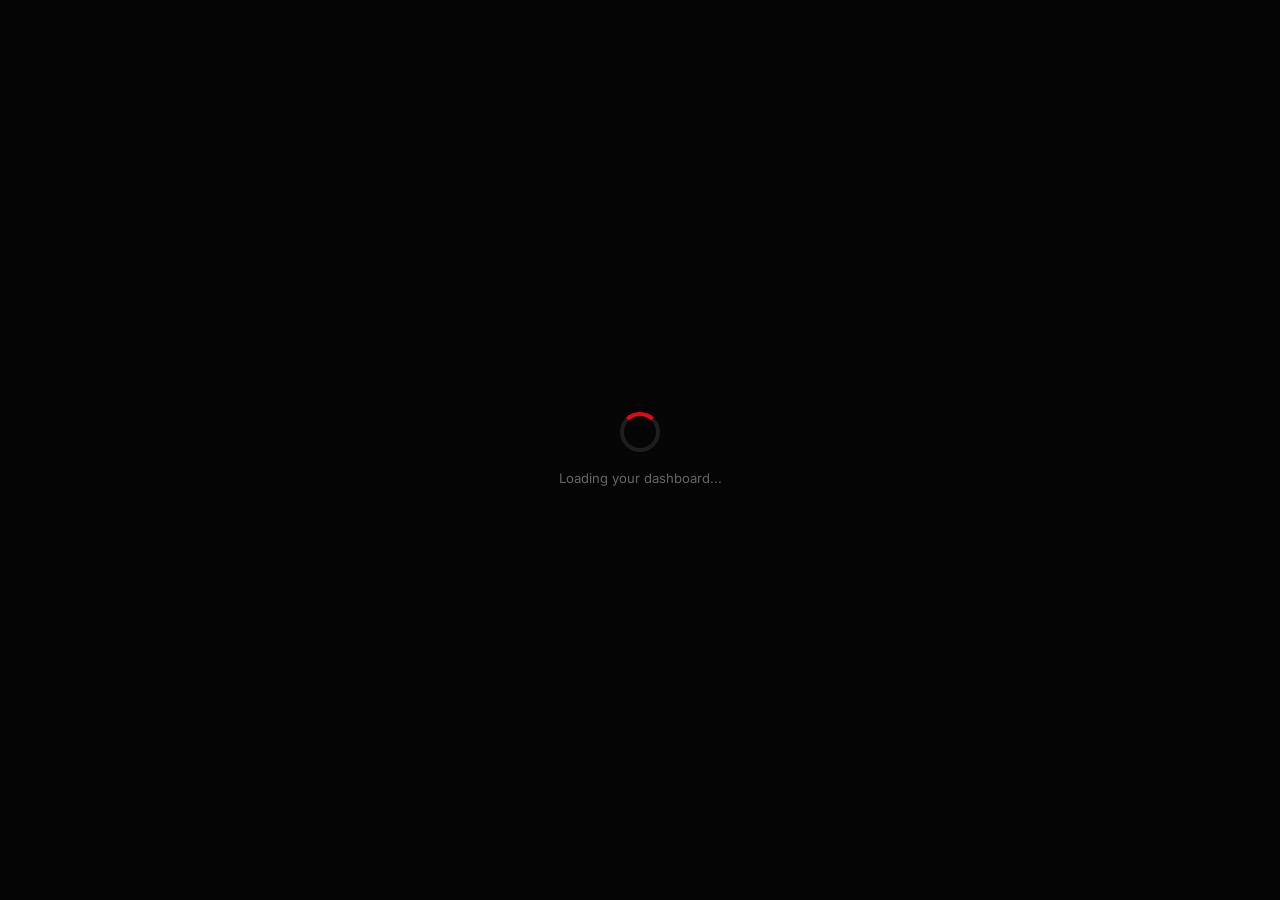
==== dashboard.html @ 5dc778bf "Part 5: Dashboard with Firebase + Tier system" ====
<!DOCTYPE html>
<html lang="en">
<head>
  <meta charset="UTF-8">
  <meta name="viewport" content="width=device-width, initial-scale=1.0">
  <meta name="description" content="Your Frame Flicker Studios Dashboard — Manage bookings, FFS Coins, and rewards.">
  <link rel="icon" type="image/jpeg" href="https://ffstudios.rf.gd/wp-content/uploads/2025/07/WhatsApp-Image-2025-06-20-at-01.53.56_f021d77d.jpg">
  <title>Dashboard | Frame Flicker Studios</title>
  <link rel="stylesheet" href="css/global.css">
  <link rel="stylesheet" href="css/dashboard.css">
</head>
<body>

<!-- ========== LOADING STATE ========== -->
<div class="dash-loading" id="dashLoading">
  <div class="spinner spinner-lg"></div>
  <p class="t-small" style="margin-top:16px;">Loading your dashboard...</p>
</div>

<!-- ========== HEADER ========== -->
<header class="header scrolled" id="header">
  <div class="header-inner">
    <a href="index.html" class="logo">
      <img src="https://ffstudios.rf.gd/wp-content/uploads/2025/07/WhatsApp-Image-2025-06-20-at-01.53.56_f021d77d.jpg" alt="FFS">
      <div class="logo-text">Frame<span>Flicker</span></div>
    </a>

    <nav class="nav" id="nav">
      <a href="dashboard.html" class="active">Dashboard</a>
      <a href="coins.html">FFS Coins</a>
      <a href="giftcard.html">Gift Cards</a>
      <a href="index.html#packages">Packages</a>
      <a href="index.html#gallery">Gallery</a>
    </nav>

    <div class="flex items-center gap-12">
      <!-- Coin display in header -->
      <a href="coins.html" class="coin-display" id="headerCoins">
        <div class="coin-icon">F</div>
        <span class="coin-amount" id="headerCoinCount">0</span>
      </a>

      <!-- User menu -->
      <div class="user-menu-wrap" id="userMenuWrap">
        <button class="user-menu-trigger" id="userMenuBtn">
          <img src="" alt="" class="avatar avatar-sm avatar-red" id="headerAvatar">
          <span class="user-menu-name" id="headerName">User</span>
          <span class="user-menu-arrow">▾</span>
        </button>
        <div class="user-dropdown" id="userDropdown">
          <a href="dashboard.html" class="dropdown-item">📊 Dashboard</a>
          <a href="coins.html" class="dropdown-item">🪙 FFS Coins</a>
          <a href="giftcard.html" class="dropdown-item">🎁 Gift Cards</a>
          <div class="dropdown-sep"></div>
          <button class="dropdown-item dropdown-logout" id="logoutBtn">🚪 Log Out</button>
        </div>
      </div>

      <button class="hamburger" id="hamburger" aria-label="Menu">
        <span></span><span></span><span></span>
      </button>
    </div>
  </div>
</header>

<!-- ========== MOBILE NAV ========== -->
<div class="mobile-nav" id="mobileNav">
  <a href="dashboard.html" class="mob-link">Dashboard</a>
  <a href="coins.html" class="mob-link">FFS Coins</a>
  <a href="giftcard.html" class="mob-link">Gift Cards</a>
  <a href="index.html#packages" class="mob-link">Packages</a>
  <a href="index.html#gallery" class="mob-link">Gallery</a>
  <button class="btn btn-secondary" id="mobLogout" style="margin-top:24px;">Log Out</button>
</div>

<!-- ========== MAIN CONTENT ========== -->
<main class="dash-main" id="dashMain" style="display:none;">

  <!-- Welcome Banner -->
  <section class="dash-welcome">
    <div class="container">
      <div class="welcome-card page-enter">
        <div class="welcome-left">
          <div class="welcome-greeting">
            <span class="t-tiny" id="greetTime">Good Morning</span>
            <h1 class="t-h2" id="welcomeName">Welcome back!</h1>
          </div>
          <p class="t-body" id="welcomeMsg">Here's an overview of your account and rewards.</p>
          <div class="flex gap-12 flex-wrap" style="margin-top:20px;">
            <a href="coins.html" class="btn btn-gold btn-sm">🪙 View Coins</a>
            <a href="giftcard.html" class="btn btn-secondary btn-sm">🎁 Gift Cards</a>
          </div>
        </div>
        <div class="welcome-right">
          <div class="welcome-coin-display">
            <div class="welcome-coin-circle">
              <div class="welcome-coin-inner">
                <span class="t-tiny t-gold">FFS Coins</span>
                <span class="welcome-coin-num" id="welcomeCoins">0</span>
              </div>
              <svg class="welcome-coin-ring" viewBox="0 0 120 120">
                <circle cx="60" cy="60" r="54" fill="none" stroke="var(--border)" stroke-width="4"/>
                <circle cx="60" cy="60" r="54" fill="none" stroke="var(--gold)" stroke-width="4"
                        stroke-dasharray="339.292" stroke-dashoffset="339.292"
                        stroke-linecap="round" id="coinRing"
                        style="transform:rotate(-90deg);transform-origin:center;transition:stroke-dashoffset 1.5s ease;"/>
              </svg>
            </div>
            <div class="welcome-tier" id="welcomeTier">
              <span class="tier-badge tier-badge-bronze" id="welcomeTierBadge">🥉 Bronze</span>
            </div>
          </div>
        </div>
      </div>
    </div>
  </section>

  <!-- Stats Cards -->
  <section class="dash-stats">
    <div class="container">
      <div class="grid grid-4 gap-20">
        <div class="card dash-stat-card page-enter">
          <div class="dash-stat-icon" style="background:var(--gold-subtle);">🪙</div>
          <div>
            <div class="t-tiny">Total Earned</div>
            <div class="stat-value" id="totalEarned">0</div>
          </div>
        </div>
        <div class="card dash-stat-card page-enter" style="animation-delay:.1s;">
          <div class="dash-stat-icon" style="background:var(--red-subtle);">💳</div>
          <div>
            <div class="t-tiny">Total Redeemed</div>
            <div class="stat-value" id="totalRedeemed">0</div>
          </div>
        </div>
        <div class="card dash-stat-card page-enter" style="animation-delay:.2s;">
          <div class="dash-stat-icon" style="background:var(--green-subtle);">📷</div>
          <div>
            <div class="t-tiny">Bookings</div>
            <div class="stat-value" id="totalBookings">0</div>
          </div>
        </div>
        <div class="card dash-stat-card page-enter" style="animation-delay:.3s;">
          <div class="dash-stat-icon" style="background:var(--blue-subtle);">🎁</div>
          <div>
            <div class="t-tiny">Gift Cards</div>
            <div class="stat-value" id="totalGiftCards">0</div>
          </div>
        </div>
      </div>
    </div>
  </section>

  <!-- Two Column Layout -->
  <section class="dash-content">
    <div class="container">
      <div class="dash-grid">

        <!-- Left Column -->
        <div class="dash-col-main">

          <!-- Profile Card -->
          <div class="card card-glow dash-profile-card">
            <div class="dash-card-header">
              <h3 class="t-h4">Profile</h3>
              <button class="btn btn-ghost btn-sm" id="editProfileBtn">✏️ Edit</button>
            </div>

            <div class="profile-info" id="profileView">
              <div class="profile-top">
                <div class="profile-avatar-wrap">
                  <img src="" alt="" class="avatar avatar-xl avatar-red" id="profileAvatar">
                  <div class="profile-tier-dot" id="profileTierDot"></div>
                </div>
                <div class="profile-details">
                  <h3 class="t-h3" id="profileName">Loading...</h3>
                  <p class="t-small" id="profileEmail">loading@email.com</p>
                  <p class="t-small" id="profilePhone"></p>
                  <div class="flex gap-8 flex-wrap" style="margin-top:10px;">
                    <span class="tier-badge" id="profileTierBadge">🥉 Bronze</span>
                    <span class="badge badge-outline" id="profileJoined">Joined —</span>
                  </div>
                </div>
              </div>
            </div>

            <!-- Edit Form (hidden by default) -->
            <form class="profile-edit" id="profileEdit" style="display:none;">
              <div class="input-group">
                <label class="input-label" for="editName">Full Name</label>
                <input type="text" id="editName" class="input" required>
              </div>
              <div class="input-group">
                <label class="input-label" for="editPhone">Phone Number</label>
                <input type="tel" id="editPhone" class="input" placeholder="+94 7X XXX XXXX">
              </div>
              <div class="flex gap-12" style="margin-top:8px;">
                <button type="submit" class="btn btn-primary btn-sm">Save Changes</button>
                <button type="button" class="btn btn-ghost btn-sm" id="cancelEditBtn">Cancel</button>
              </div>
            </form>
          </div>

          <!-- Recent Activity -->
          <div class="card">
            <div class="dash-card-header">
              <h3 class="t-h4">Recent Activity</h3>
              <a href="coins.html" class="btn btn-ghost btn-sm">View All →</a>
            </div>
            <div class="activity-list" id="activityList">
              <div class="activity-empty">
                <span style="font-size:2rem;">📋</span>
                <p class="t-small">No activity yet. Book a session to start earning coins!</p>
                <a href="index.html#packages" class="btn btn-primary btn-sm" style="margin-top:12px;">Browse Packages</a>
              </div>
            </div>
          </div>

        </div>

        <!-- Right Column / Sidebar -->
        <div class="dash-col-side">

          <!-- Tier Progress -->
          <div class="card card-gold">
            <h3 class="t-h4" style="margin-bottom:20px;">🏆 Tier Progress</h3>
            <div class="tier-progress-wrap" id="tierProgressWrap">
              <div class="tier-current">
                <span class="tier-badge" id="sidebarTierBadge">🥉 Bronze</span>
                <span class="t-tiny" id="tierCoinsLabel">0 / 500 Coins</span>
              </div>
              <div class="progress-track progress-gold" style="margin:16px 0;">
                <div class="progress-fill" id="tierProgressFill" style="width:0%;"></div>
              </div>
              <div class="tier-next">
                <span class="t-small" id="tierNextLabel">250 more coins to <strong class="t-gold">Silver 🥈</strong></span>
              </div>
            </div>
            <div class="tier-list">
              <div class="tier-list-item" id="tierBronze"><span class="tier-dot" style="background:#cd7f32;"></span> Bronze <span class="t-muted">0–499</span></div>
              <div class="tier-list-item" id="tierSilver"><span class="tier-dot" style="background:#c0c0c0;"></span> Silver <span class="t-muted">500–1,499</span></div>
              <div class="tier-list-item" id="tierGold"><span class="tier-dot" style="background:var(--gold);"></span> Gold <span class="t-muted">1,500–4,999</span></div>
              <div class="tier-list-item" id="tierPlatinum"><span class="tier-dot" style="background:#e5e4e2;"></span> Platinum <span class="t-muted">5,000+</span></div>
            </div>
          </div>

          <!-- Quick Actions -->
          <div class="card">
            <h3 class="t-h4" style="margin-bottom:20px;">⚡ Quick Actions</h3>
            <div class="quick-actions">
              <a href="index.html#packages" class="quick-action">
                <span class="quick-action-icon">📷</span>
                <span>Book a Session</span>
              </a>
              <a href="coins.html" class="quick-action">
                <span class="quick-action-icon">🪙</span>
                <span>Redeem Coins</span>
              </a>
              <a href="giftcard.html" class="quick-action">
                <span class="quick-action-icon">🎁</span>
                <span>Buy Gift Card</span>
              </a>
              <a href="index.html#contact" class="quick-action">
                <span class="quick-action-icon">💬</span>
                <span>Contact Us</span>
              </a>
            </div>
          </div>

          <!-- Referral Card -->
          <div class="card card-glow">
            <h3 class="t-h4" style="margin-bottom:12px;">🔗 Refer a Friend</h3>
            <p class="t-small" style="margin-bottom:16px;">Share your referral code and earn <strong class="t-gold">200 FFS Coins</strong> for every friend who signs up and books.</p>
            <div class="referral-code-wrap">
              <div class="referral-code" id="referralCode">FFS-XXXXXX</div>
              <button class="btn btn-primary btn-sm" id="copyReferral">Copy</button>
            </div>
          </div>

        </div>
      </div>
    </div>
  </section>

</main>

<!-- ========== FOOTER ========== -->
<footer class="footer">
  <div class="container">
    <div class="footer-bottom">
      <p>&copy; 2025–2026 Frame Flicker Studios. All rights reserved.</p>
      <p>Designed & Developed by Aken Sanketh</p>
    </div>
  </div>
</footer>

<!-- ========== TOAST CONTAINER ========== -->
<div class="toast-container" id="toasts"></div>

</body>

<!-- ========== DASHBOARD CSS ========== -->
<link rel="stylesheet" href="css/dashboard.css">

<!-- ========== SCRIPTS ========== -->
<script type="module">
import { auth, db } from './js/firebase.js';
import { onAuthStateChanged, signOut, updateProfile } from 'https://www.gstatic.com/firebasejs/10.7.1/firebase-auth.js';
import { doc, getDoc, updateDoc, collection, query, where, orderBy, limit, getDocs } from 'https://www.gstatic.com/firebasejs/10.7.1/firebase-firestore.js';

/* ── Toast ── */
function showToast(msg, type) {
  var c = document.getElementById('toasts');
  var t = document.createElement('div');
  t.className = 'toast toast-' + type;
  t.textContent = msg;
  c.appendChild(t);
  setTimeout(function(){ t.classList.add('show'); }, 50);
  setTimeout(function(){ t.classList.remove('show'); setTimeout(function(){ t.remove(); }, 400); }, 3500);
}

/* ── Tier Logic ── */
function getTier(coins) {
  if(coins >= 5000) return { name:'Platinum', icon:'💎', class:'tier-badge-platinum', next:null, nextName:null, progress:100, max:5000 };
  if(coins >= 1500) return { name:'Gold', icon:'🥇', class:'tier-badge-gold', next:5000, nextName:'Platinum 💎', progress:((coins-1500)/(5000-1500))*100, max:5000 };
  if(coins >= 500)  return { name:'Silver', icon:'🥈', class:'tier-badge-silver', next:1500, nextName:'Gold 🥇', progress:((coins-500)/(1500-500))*100, max:1500 };
  return { name:'Bronze', icon:'🥉', class:'tier-badge-bronze', next:500, nextName:'Silver 🥈', progress:(coins/500)*100, max:500 };
}

/* ── Greeting based on time ── */
function getGreeting() {
  var h = new Date().getHours();
  if(h < 12) return 'Good Morning';
  if(h < 17) return 'Good Afternoon';
  return 'Good Evening';
}

/* ── Format date ── */
function formatDate(ts) {
  if(!ts) return '—';
  var d = ts.toDate ? ts.toDate() : new Date(ts);
  return d.toLocaleDateString('en-US', { year:'numeric', month:'short', day:'numeric' });
}

/* ── Generate referral code ── */
function genReferral(uid) {
  return 'FFS-' + uid.substring(0,6).toUpperCase();
}

/* ── Default avatar ── */
function getAvatar(user, data) {
  if(data && data.photoURL) return data.photoURL;
  if(user.photoURL) return user.photoURL;
  return 'https://ui-avatars.com/api/?name=' + encodeURIComponent(data ? data.name : 'User') + '&background=E50914&color=fff&size=128';
}

/* ── Populate Dashboard ── */
async function loadDashboard(user) {
  var userRef = doc(db, 'users', user.uid);
  var snap = await getDoc(userRef);

  if(!snap.exists()) {
    showToast('Profile not found. Please register again.', 'error');
    await signOut(auth);
    window.location.href = 'register.html';
    return;
  }

  var data = snap.data();
  var tier = getTier(data.coins || 0);
  var avatar = getAvatar(user, data);

  // Hide loading, show dashboard
  document.getElementById('dashLoading').style.display = 'none';
  document.getElementById('dashMain').style.display = 'block';

  // Header
  document.getElementById('headerName').textContent = (data.name || 'User').split(' ')[0];
  document.getElementById('headerAvatar').src = avatar;
  document.getElementById('headerCoinCount').textContent = (data.coins || 0).toLocaleString();

  // Welcome
  document.getElementById('greetTime').textContent = getGreeting();
  document.getElementById('welcomeName').textContent = 'Welcome back, ' + (data.name || 'User').split(' ')[0] + '!';
  document.getElementById('welcomeCoins').textContent = (data.coins || 0).toLocaleString();

  // Coin ring animation
  var totalDash = 339.292;
  var coinPercent = Math.min((data.coins || 0) / (tier.max || 500), 1);
  setTimeout(function(){
    document.getElementById('coinRing').style.strokeDashoffset = totalDash - (totalDash * coinPercent);
  }, 300);

  // Tier badge in welcome
  var tierBadge = document.getElementById('welcomeTierBadge');
  tierBadge.textContent = tier.icon + ' ' + tier.name;
  tierBadge.className = 'tier-badge ' + tier.class;

  // Stats
  document.getElementById('totalEarned').textContent = (data.totalEarned || 0).toLocaleString();
  document.getElementById('totalRedeemed').textContent = (data.totalRedeemed || 0).toLocaleString();
  document.getElementById('totalBookings').textContent = (data.bookings ? data.bookings.length : 0);
  document.getElementById('totalGiftCards').textContent = (data.giftCards ? data.giftCards.length : 0);

  // Profile
  document.getElementById('profileAvatar').src = avatar;
  document.getElementById('profileName').textContent = data.name || 'User';
  document.getElementById('profileEmail').textContent = data.email || '';
  document.getElementById('profilePhone').textContent = data.phone || '';

  var pTierBadge = document.getElementById('profileTierBadge');
  pTierBadge.textContent = tier.icon + ' ' + tier.name;
  pTierBadge.className = 'tier-badge ' + tier.class;

  document.getElementById('profileJoined').textContent = 'Joined ' + formatDate(data.joined);

  // Profile tier dot color
  var dotColors = { Bronze:'#cd7f32', Silver:'#c0c0c0', Gold:'#f5a623', Platinum:'#e5e4e2' };
  document.getElementById('profileTierDot').style.background = dotColors[tier.name] || '#cd7f32';

  // Edit form pre-fill
  document.getElementById('editName').value = data.name || '';
  document.getElementById('editPhone').value = data.phone || '';

  // Sidebar tier progress
  var sTierBadge = document.getElementById('sidebarTierBadge');
  sTierBadge.textContent = tier.icon + ' ' + tier.name;
  sTierBadge.className = 'tier-badge ' + tier.class;

  document.getElementById('tierCoinsLabel').textContent = (data.coins || 0) + ' / ' + (tier.next || tier.max) + ' Coins';
  document.getElementById('tierProgressFill').style.width = tier.progress + '%';

  if(tier.next) {
    document.getElementById('tierNextLabel').innerHTML = (tier.next - (data.coins || 0)) + ' more coins to <strong class="t-gold">' + tier.nextName + '</strong>';
  } else {
    document.getElementById('tierNextLabel').innerHTML = '<strong class="t-gold">🎉 Max tier reached!</strong>';
  }

  // Highlight current tier in list
  var tierMap = { Bronze:'tierBronze', Silver:'tierSilver', Gold:'tierGold', Platinum:'tierPlatinum' };
  var activeEl = document.getElementById(tierMap[tier.name]);
  if(activeEl) activeEl.classList.add('tier-list-active');

  // Referral code
  document.getElementById('referralCode').textContent = genReferral(user.uid);

  // Load recent transactions
  try {
    var txQuery = query(
      collection(db, 'transactions'),
      where('userId', '==', user.uid),
      orderBy('date', 'desc'),
      limit(5)
    );
    var txSnap = await getDocs(txQuery);
    var actList = document.getElementById('activityList');

    if(!txSnap.empty) {
      actList.innerHTML = '';
      txSnap.forEach(function(txDoc){
        var tx = txDoc.data();
        var isEarn = tx.type === 'earned';
        var item = document.createElement('div');
        item.className = 'activity-item';
        item.innerHTML =
          '<div class="activity-icon" style="background:' + (isEarn ? 'var(--gold-subtle)' : 'var(--red-subtle)') + ';">' + (isEarn ? '🪙' : '💳') + '</div>' +
          '<div class="activity-info">' +
            '<strong>' + (tx.reason || 'Transaction') + '</strong>' +
            '<span class="t-tiny">' + formatDate(tx.date) + '</span>' +
          '</div>' +
          '<div class="activity-amount ' + (isEarn ? 't-gold' : 't-accent') + '">' + (isEarn ? '+' : '-') + tx.amount + '</div>';
        actList.appendChild(item);
      });
    }
  } catch(err) {
    console.log('Transactions query error:', err);
  }
}

/* ── Auth check ── */
onAuthStateChanged(auth, function(user){
  if(!user) {
    window.location.href = 'login.html';
    return;
  }
  loadDashboard(user);
});

/* ── Logout ── */
async function handleLogout() {
  try {
    await signOut(auth);
    showToast('Logged out successfully', 'success');
    setTimeout(function(){ window.location.href = 'index.html'; }, 800);
  } catch(err) {
    showToast('Logout failed: ' + err.message, 'error');
  }
}
document.getElementById('logoutBtn').addEventListener('click', handleLogout);
document.getElementById('mobLogout').addEventListener('click', handleLogout);

/* ── User dropdown ── */
var menuBtn = document.getElementById('userMenuBtn');
var dropdown = document.getElementById('userDropdown');
menuBtn.addEventListener('click', function(e){
  e.stopPropagation();
  dropdown.classList.toggle('open');
});
document.addEventListener('click', function(){ dropdown.classList.remove('open'); });

/* ── Edit profile ── */
var editBtn = document.getElementById('editProfileBtn');
var cancelBtn = document.getElementById('cancelEditBtn');
var profileView = document.getElementById('profileView');
var profileEdit = document.getElementById('profileEdit');

editBtn.addEventListener('click', function(){
  profileView.style.display = 'none';
  profileEdit.style.display = 'flex';
  editBtn.style.display = 'none';
});

cancelBtn.addEventListener('click', function(){
  profileView.style.display = 'block';
  profileEdit.style.display = 'none';
  editBtn.style.display = 'inline-flex';
});

profileEdit.addEventListener('submit', async function(e){
  e.preventDefault();
  var name = document.getElementById('editName').value.trim();
  var phone = document.getElementById('editPhone').value.trim();

  if(!name || name.length < 2) {
    showToast('Name must be at least 2 characters', 'error');
    return;
  }

  try {
    var user = auth.currentUser;
    await updateProfile(user, { displayName: name });
    await updateDoc(doc(db, 'users', user.uid), { name: name, phone: phone });

    // Update UI
    document.getElementById('profileName').textContent = name;
    document.getElementById('profilePhone').textContent = phone;
    document.getElementById('headerName').textContent = name.split(' ')[0];
    document.getElementById('welcomeName').textContent = 'Welcome back, ' + name.split(' ')[0] + '!';

    profileView.style.display = 'block';
    profileEdit.style.display = 'none';
    editBtn.style.display = 'inline-flex';

    showToast('Profile updated!', 'success');
  } catch(err) {
    showToast('Update failed: ' + err.message, 'error');
  }
});

/* ── Copy referral code ── */
document.getElementById('copyReferral').addEventListener('click', function(){
  var code = document.getElementById('referralCode').textContent;
  navigator.clipboard.writeText(code).then(function(){
    showToast('Referral code copied! Share it with friends 🎉', 'success');
  }).catch(function(){
    showToast('Copy failed — please copy manually', 'error');
  });
});

/* ── Mobile menu ── */
var ham = document.getElementById('hamburger');
var mob = document.getElementById('mobileNav');
ham.addEventListener('click', function(){
  ham.classList.toggle('open');
  mob.classList.toggle('open');
});
document.querySelectorAll('.mob-link').forEach(function(l){
  l.addEventListener('click', function(){ ham.classList.remove('open'); mob.classList.remove('open'); });
});
</script>

</html>
---- css/global.css ----
/* ============================================
   FRAME FLICKER STUDIOS — DESIGN SYSTEM
   Version: 2.0
   ============================================ */

/* ============================================
   FONTS
   ============================================ */
@import url('https://fonts.googleapis.com/css2?family=Inter:wght@300;400;500;600;700;800;900&family=Playfair+Display:ital,wght@0,400;0,700;0,800;1,400;1,700&display=swap');

/* ============================================
   CSS VARIABLES
   ============================================ */
:root {
  /* Colors */
  --black: #000000;
  --bg: #050505;
  --bg-card: #0a0a0a;
  --bg-elevated: #111111;
  --bg-input: #141414;
  --border: #1e1e1e;
  --border-light: #2a2a2a;
  --border-hover: #3a3a3a;

  --red: #E50914;
  --red-dark: #b8070f;
  --red-light: #ff1a25;
  --red-glow: rgba(229,9,20,0.35);
  --red-subtle: rgba(229,9,20,0.08);

  --white: #ffffff;
  --text: #f0f0f0;
  --text-secondary: #999999;
  --text-muted: #666666;
  --text-dim: #444444;

  --gold: #f5a623;
  --gold-dark: #d4901c;
  --gold-glow: rgba(245,166,35,0.3);
  --gold-subtle: rgba(245,166,35,0.08);

  --green: #00c853;
  --green-subtle: rgba(0,200,83,0.08);

  --blue: #2979ff;
  --blue-subtle: rgba(41,121,255,0.08);

  /* Typography */
  --font: 'Inter',-apple-system,BlinkMacSystemFont,'Segoe UI',sans-serif;
  --font-display: 'Playfair Display',Georgia,serif;

  /* Sizing */
  --header-h: 68px;
  --max-width: 1200px;
  --radius-sm: 8px;
  --radius-md: 12px;
  --radius-lg: 16px;
  --radius-xl: 24px;
  --radius-full: 50px;

  /* Motion */
  --ease: cubic-bezier(0.16,1,0.3,1);
  --ease-smooth: cubic-bezier(0.4,0,0.2,1);
  --speed-fast: 0.2s;
  --speed-mid: 0.35s;
  --speed-slow: 0.6s;

  /* Shadows */
  --shadow-sm: 0 2px 8px rgba(0,0,0,0.3);
  --shadow-md: 0 8px 24px rgba(0,0,0,0.4);
  --shadow-lg: 0 16px 48px rgba(0,0,0,0.5);
  --shadow-xl: 0 24px 64px rgba(0,0,0,0.6);
  --shadow-red: 0 8px 32px var(--red-glow);
  --shadow-gold: 0 8px 32px var(--gold-glow);
}

/* ============================================
   GLOBAL RESET
   ============================================ */
*,
*::before,
*::after {
  margin: 0;
  padding: 0;
  box-sizing: border-box;
}

html {
  scroll-behavior: smooth;
  -webkit-font-smoothing: antialiased;
  -moz-osx-font-smoothing: grayscale;
  font-size: 16px;
}

body {
  font-family: var(--font);
  background: var(--bg);
  color: var(--text);
  line-height: 1.6;
  overflow-x: hidden;
  min-height: 100vh;
}

body.locked {
  overflow: hidden !important;
  position: fixed !important;
  width: 100% !important;
}

a {
  text-decoration: none;
  color: inherit;
  transition: color var(--speed-fast);
}

img {
  max-width: 100%;
  display: block;
}

button {
  font-family: var(--font);
  cursor: pointer;
  border: none;
  outline: none;
}

input,
textarea,
select {
  font-family: var(--font);
  outline: none;
}

ul {
  list-style: none;
}

/* ============================================
   SCROLLBAR
   ============================================ */
::-webkit-scrollbar {
  width: 6px;
}
::-webkit-scrollbar-track {
  background: var(--black);
}
::-webkit-scrollbar-thumb {
  background: var(--border-hover);
  border-radius: 3px;
}
::-webkit-scrollbar-thumb:hover {
  background: var(--red);
}

/* ============================================
   TYPOGRAPHY
   ============================================ */
.t-display {
  font-family: var(--font-display);
  font-weight: 700;
  line-height: 1.1;
}

.t-h1 {
  font-size: clamp(2.2rem, 5vw, 3.5rem);
  font-weight: 800;
  line-height: 1.1;
  letter-spacing: -0.02em;
}

.t-h2 {
  font-size: clamp(1.6rem, 3.5vw, 2.4rem);
  font-weight: 700;
  line-height: 1.15;
  letter-spacing: -0.01em;
}

.t-h3 {
  font-size: clamp(1.2rem, 2.5vw, 1.6rem);
  font-weight: 700;
  line-height: 1.2;
}

.t-h4 {
  font-size: 1.1rem;
  font-weight: 600;
  line-height: 1.3;
}

.t-body {
  font-size: 0.95rem;
  font-weight: 400;
  line-height: 1.7;
  color: var(--text-secondary);
}

.t-small {
  font-size: 0.82rem;
  font-weight: 400;
  line-height: 1.6;
  color: var(--text-muted);
}

.t-tiny {
  font-size: 0.7rem;
  font-weight: 600;
  letter-spacing: 2px;
  text-transform: uppercase;
  color: var(--text-muted);
}

.t-label {
  font-size: 0.68rem;
  font-weight: 700;
  letter-spacing: 3px;
  text-transform: uppercase;
  color: var(--red);
}

.t-accent { color: var(--red); }
.t-gold   { color: var(--gold); }
.t-white  { color: var(--white); }
.t-muted  { color: var(--text-muted); }

/* ============================================
   LAYOUT
   ============================================ */
.container {
  max-width: var(--max-width);
  margin: 0 auto;
  padding: 0 32px;
}

.container-sm {
  max-width: 640px;
  margin: 0 auto;
  padding: 0 24px;
}

.container-md {
  max-width: 860px;
  margin: 0 auto;
  padding: 0 32px;
}

.section {
  padding: 100px 0;
}

.section-header {
  text-align: center;
  margin-bottom: 60px;
}

.divider {
  width: 48px;
  height: 3px;
  background: var(--red);
  border-radius: 3px;
  margin: 16px auto;
}

/* Flex utilities */
.flex        { display: flex; }
.flex-col    { flex-direction: column; }
.flex-wrap   { flex-wrap: wrap; }
.items-center { align-items: center; }
.justify-center { justify-content: center; }
.justify-between { justify-content: space-between; }
.gap-4  { gap: 4px; }
.gap-8  { gap: 8px; }
.gap-12 { gap: 12px; }
.gap-16 { gap: 16px; }
.gap-20 { gap: 20px; }
.gap-24 { gap: 24px; }
.gap-32 { gap: 32px; }
.gap-48 { gap: 48px; }

/* Grid utilities */
.grid     { display: grid; }
.grid-2   { grid-template-columns: repeat(2, 1fr); }
.grid-3   { grid-template-columns: repeat(3, 1fr); }
.grid-4   { grid-template-columns: repeat(4, 1fr); }

/* Text */
.text-center { text-align: center; }
.text-left   { text-align: left; }
.text-right  { text-align: right; }

/* ============================================
   BUTTONS
   ============================================ */
.btn {
  display: inline-flex;
  align-items: center;
  justify-content: center;
  gap: 10px;
  font-size: 0.78rem;
  font-weight: 700;
  letter-spacing: 1.5px;
  text-transform: uppercase;
  border-radius: var(--radius-sm);
  transition: all var(--speed-mid) var(--ease-smooth);
  position: relative;
  overflow: hidden;
  white-space: nowrap;
}

/* Primary — red solid */
.btn-primary {
  padding: 14px 36px;
  background: var(--red);
  color: var(--white);
  border: 2px solid var(--red);
}
.btn-primary::after {
  content: '';
  position: absolute;
  top: 0; left: -100%;
  width: 100%; height: 100%;
  background: linear-gradient(90deg, transparent, rgba(255,255,255,0.1), transparent);
  transition: left 0.5s;
}
.btn-primary:hover::after { left: 100%; }
.btn-primary:hover {
  background: var(--red-dark);
  border-color: var(--red-dark);
  transform: translateY(-2px);
  box-shadow: var(--shadow-red);
}

/* Secondary — outline */
.btn-secondary {
  padding: 14px 36px;
  background: transparent;
  color: var(--white);
  border: 2px solid var(--border-hover);
}
.btn-secondary:hover {
  border-color: var(--white);
  background: rgba(255,255,255,0.04);
  transform: translateY(-2px);
}

/* Ghost — minimal */
.btn-ghost {
  padding: 10px 20px;
  background: transparent;
  color: var(--text-secondary);
  border: none;
}
.btn-ghost:hover {
  color: var(--white);
  background: rgba(255,255,255,0.04);
}

/* Gold — premium */
.btn-gold {
  padding: 14px 36px;
  background: var(--gold);
  color: var(--black);
  border: 2px solid var(--gold);
  font-weight: 800;
}
.btn-gold:hover {
  background: var(--gold-dark);
  border-color: var(--gold-dark);
  transform: translateY(-2px);
  box-shadow: var(--shadow-gold);
}

/* Small */
.btn-sm {
  padding: 10px 24px;
  font-size: 0.7rem;
}

/* Large */
.btn-lg {
  padding: 18px 48px;
  font-size: 0.85rem;
}

/* Full width */
.btn-full {
  width: 100%;
}

/* Disabled */
.btn:disabled,
.btn.disabled {
  opacity: 0.4;
  pointer-events: none;
}

/* Icon button */
.btn-icon {
  width: 44px;
  height: 44px;
  padding: 0;
  border-radius: 50%;
  font-size: 1.1rem;
}

/* ============================================
   CARDS
   ============================================ */
.card {
  background: var(--bg-card);
  border: 1px solid var(--border);
  border-radius: var(--radius-lg);
  padding: 32px;
  transition: all var(--speed-mid) var(--ease);
}

.card:hover {
  border-color: var(--border-light);
  box-shadow: var(--shadow-md);
}

.card-elevated {
  background: var(--bg-elevated);
  border-color: var(--border-light);
}

.card-glow {
  border-color: rgba(229,9,20,0.2);
}
.card-glow:hover {
  border-color: rgba(229,9,20,0.4);
  box-shadow: 0 0 0 1px rgba(229,9,20,0.15), var(--shadow-lg);
}

.card-gold {
  border-color: rgba(245,166,35,0.2);
}
.card-gold:hover {
  border-color: rgba(245,166,35,0.4);
  box-shadow: 0 0 0 1px rgba(245,166,35,0.15), var(--shadow-lg);
}

/* ============================================
   INPUTS
   ============================================ */
.input-group {
  display: flex;
  flex-direction: column;
  gap: 8px;
}

.input-label {
  font-size: 0.78rem;
  font-weight: 600;
  color: var(--text-secondary);
  letter-spacing: 0.5px;
}

.input {
  width: 100%;
  padding: 14px 18px;
  background: var(--bg-input);
  border: 1px solid var(--border);
  border-radius: var(--radius-sm);
  color: var(--white);
  font-size: 0.92rem;
  transition: border-color var(--speed-fast), box-shadow var(--speed-fast);
}

.input::placeholder {
  color: var(--text-dim);
}

.input:focus {
  border-color: var(--red);
  box-shadow: 0 0 0 3px var(--red-subtle);
}

.input:hover:not(:focus) {
  border-color: var(--border-hover);
}

.input-error {
  border-color: var(--red) !important;
}

.input-error-msg {
  font-size: 0.75rem;
  color: var(--red);
  margin-top: 4px;
}

.input-icon-wrap {
  position: relative;
}

.input-icon-wrap .input {
  padding-left: 48px;
}

.input-icon {
  position: absolute;
  left: 16px;
  top: 50%;
  transform: translateY(-50%);
  color: var(--text-dim);
  font-size: 1rem;
  pointer-events: none;
}

/* ============================================
   BADGES
   ============================================ */
.badge {
  display: inline-flex;
  align-items: center;
  gap: 6px;
  padding: 5px 14px;
  font-size: 0.62rem;
  font-weight: 700;
  letter-spacing: 2px;
  text-transform: uppercase;
  border-radius: var(--radius-full);
}

.badge-red {
  background: var(--red-subtle);
  color: var(--red);
  border: 1px solid rgba(229,9,20,0.2);
}

.badge-gold {
  background: var(--gold-subtle);
  color: var(--gold);
  border: 1px solid rgba(245,166,35,0.2);
}

.badge-green {
  background: var(--green-subtle);
  color: var(--green);
  border: 1px solid rgba(0,200,83,0.2);
}

.badge-outline {
  background: transparent;
  color: var(--text-muted);
  border: 1px solid var(--border);
}

/* ============================================
   AVATAR
   ============================================ */
.avatar {
  border-radius: 50%;
  object-fit: cover;
  border: 2px solid var(--border);
}

.avatar-sm  { width: 32px; height: 32px; }
.avatar-md  { width: 48px; height: 48px; }
.avatar-lg  { width: 64px; height: 64px; }
.avatar-xl  { width: 96px; height: 96px; }

.avatar-red  { border-color: var(--red); }
.avatar-gold { border-color: var(--gold); }

/* ============================================
   NAVIGATION / HEADER
   ============================================ */
.header {
  position: fixed;
  top: 0; left: 0;
  width: 100%;
  height: var(--header-h);
  z-index: 9990;
  transition: background var(--speed-mid) var(--ease-smooth),
              box-shadow var(--speed-mid) var(--ease-smooth);
}

.header.scrolled {
  background: rgba(5,5,5,0.95);
  backdrop-filter: blur(20px);
  -webkit-backdrop-filter: blur(20px);
  box-shadow: 0 1px 0 var(--border);
}

.header-inner {
  max-width: var(--max-width);
  margin: 0 auto;
  padding: 0 32px;
  height: 100%;
  display: flex;
  align-items: center;
  justify-content: space-between;
}

.logo {
  display: flex;
  align-items: center;
  gap: 12px;
  z-index: 9991;
}

.logo img {
  width: 38px; height: 38px;
  border-radius: 50%;
  object-fit: cover;
  border: 2px solid var(--red);
}

.logo-text {
  font-size: 0.95rem;
  font-weight: 800;
  letter-spacing: 2px;
  text-transform: uppercase;
}

.logo-text span {
  color: var(--red);
}

.nav {
  display: flex;
  align-items: center;
  gap: 4px;
}

.nav a {
  padding: 8px 16px;
  font-size: 0.72rem;
  font-weight: 600;
  letter-spacing: 1.5px;
  text-transform: uppercase;
  color: var(--text-secondary);
  border-radius: var(--radius-sm);
  transition: color var(--speed-fast), background var(--speed-fast);
}

.nav a:hover,
.nav a.active {
  color: var(--white);
  background: rgba(255,255,255,0.04);
}

/* ============================================
   HAMBURGER
   ============================================ */
.hamburger {
  display: none;
  flex-direction: column;
  gap: 6px;
  padding: 6px;
  background: none;
  z-index: 9991;
}

.hamburger span {
  display: block;
  width: 24px; height: 2px;
  background: var(--white);
  border-radius: 2px;
  transition: var(--speed-mid) var(--ease);
  transform-origin: center;
}

.hamburger.open span:nth-child(1) { transform: rotate(45deg) translate(5.5px,5.5px); }
.hamburger.open span:nth-child(2) { opacity: 0; transform: scaleX(0); }
.hamburger.open span:nth-child(3) { transform: rotate(-45deg) translate(5.5px,-5.5px); }

/* ============================================
   MOBILE OVERLAY
   ============================================ */
.mobile-nav {
  display: none;
  position: fixed;
  inset: 0;
  background: rgba(0,0,0,0.98);
  z-index: 9989;
  flex-direction: column;
  align-items: center;
  justify-content: center;
  gap: 8px;
  opacity: 0;
  visibility: hidden;
  transition: opacity var(--speed-mid) var(--ease),
              visibility var(--speed-mid) var(--ease);
}

.mobile-nav.open {
  opacity: 1;
  visibility: visible;
}

.mobile-nav a {
  font-size: 1.4rem;
  font-weight: 700;
  letter-spacing: 4px;
  text-transform: uppercase;
  color: var(--text-secondary);
  padding: 12px 24px;
  transition: color var(--speed-fast);
}

.mobile-nav a:hover { color: var(--red); }

/* ============================================
   STAT / COIN DISPLAY
   ============================================ */
.stat-value {
  font-size: clamp(1.6rem, 3vw, 2.4rem);
  font-weight: 900;
  line-height: 1;
}

.coin-display {
  display: inline-flex;
  align-items: center;
  gap: 8px;
  padding: 8px 18px;
  background: var(--gold-subtle);
  border: 1px solid rgba(245,166,35,0.2);
  border-radius: var(--radius-full);
}

.coin-icon {
  width: 22px; height: 22px;
  background: var(--gold);
  border-radius: 50%;
  display: flex;
  align-items: center;
  justify-content: center;
  font-size: 0.7rem;
  font-weight: 900;
  color: var(--black);
}

.coin-amount {
  font-size: 0.88rem;
  font-weight: 700;
  color: var(--gold);
}

/* ============================================
   PROGRESS BAR
   ============================================ */
.progress-track {
  width: 100%;
  height: 6px;
  background: var(--border);
  border-radius: 3px;
  overflow: hidden;
}

.progress-fill {
  height: 100%;
  border-radius: 3px;
  transition: width 0.8s var(--ease);
}

.progress-red  .progress-fill { background: var(--red); }
.progress-gold .progress-fill { background: var(--gold); }

/* ============================================
   TIER BADGES
   ============================================ */
.tier-bronze { color: #cd7f32; }
.tier-silver { color: #c0c0c0; }
.tier-gold   { color: var(--gold); }
.tier-platinum { color: #e5e4e2; }

.tier-badge {
  display: inline-flex;
  align-items: center;
  gap: 6px;
  padding: 6px 16px;
  border-radius: var(--radius-full);
  font-size: 0.68rem;
  font-weight: 700;
  letter-spacing: 1.5px;
  text-transform: uppercase;
}

.tier-badge-bronze {
  background: rgba(205,127,50,0.1);
  border: 1px solid rgba(205,127,50,0.25);
  color: #cd7f32;
}
.tier-badge-silver {
  background: rgba(192,192,192,0.1);
  border: 1px solid rgba(192,192,192,0.25);
  color: #c0c0c0;
}
.tier-badge-gold {
  background: var(--gold-subtle);
  border: 1px solid rgba(245,166,35,0.25);
  color: var(--gold);
}
.tier-badge-platinum {
  background: rgba(229,228,226,0.1);
  border: 1px solid rgba(229,228,226,0.25);
  color: #e5e4e2;
}

/* ============================================
   TOAST NOTIFICATIONS
   ============================================ */
.toast-container {
  position: fixed;
  top: 80px; right: 24px;
  z-index: 99999;
  display: flex;
  flex-direction: column;
  gap: 10px;
}

.toast {
  padding: 16px 24px;
  background: var(--bg-elevated);
  border: 1px solid var(--border);
  border-radius: var(--radius-md);
  font-size: 0.85rem;
  display: flex;
  align-items: center;
  gap: 12px;
  min-width: 280px;
  box-shadow: var(--shadow-lg);
  transform: translateX(120%);
  transition: transform var(--speed-mid) var(--ease);
}

.toast.show {
  transform: translateX(0);
}

.toast-success { border-left: 3px solid var(--green); }
.toast-error   { border-left: 3px solid var(--red); }
.toast-info    { border-left: 3px solid var(--blue); }
.toast-gold    { border-left: 3px solid var(--gold); }

/* ============================================
   LOADING SPINNER
   ============================================ */
.spinner {
  width: 24px; height: 24px;
  border: 3px solid var(--border);
  border-top-color: var(--red);
  border-radius: 50%;
  animation: spin 0.7s linear infinite;
}

.spinner-lg {
  width: 40px; height: 40px;
  border-width: 4px;
}

@keyframes spin {
  to { transform: rotate(360deg); }
}

/* ============================================
   PAGE TRANSITIONS
   ============================================ */
.page-enter {
  opacity: 0;
  transform: translateY(20px);
  animation: pageIn 0.5s var(--ease) forwards;
}

@keyframes pageIn {
  to { opacity: 1; transform: translateY(0); }
}

/* ============================================
   SCROLL REVEAL
   ============================================ */
.reveal {
  opacity: 0;
  transform: translateY(40px);
  transition: opacity 0.7s var(--ease), transform 0.7s var(--ease);
}

.reveal.visible {
  opacity: 1;
  transform: translateY(0);
}

.reveal-d1 { transition-delay: 0.1s; }
.reveal-d2 { transition-delay: 0.2s; }
.reveal-d3 { transition-delay: 0.3s; }
.reveal-d4 { transition-delay: 0.4s; }

/* ============================================
   FOOTER
   ============================================ */
.footer {
  background: var(--black);
  border-top: 1px solid var(--border);
  padding: 60px 0 24px;
}

.footer-grid {
  display: grid;
  grid-template-columns: 2fr 1fr 1fr 1fr;
  gap: 48px;
  margin-bottom: 48px;
}

.footer h5 {
  font-size: 0.7rem;
  font-weight: 700;
  letter-spacing: 2px;
  text-transform: uppercase;
  margin-bottom: 16px;
  color: var(--white);
}

.footer-links li { margin-bottom: 10px; }
.footer-links a {
  font-size: 0.84rem;
  color: var(--text-muted);
  transition: color var(--speed-fast);
}
.footer-links a:hover { color: var(--red); }

.footer-bottom {
  padding-top: 24px;
  border-top: 1px solid var(--border);
  display: flex;
  justify-content: space-between;
  align-items: center;
  flex-wrap: wrap;
  gap: 12px;
}

.footer-bottom p {
  font-size: 0.72rem;
  color: var(--text-dim);
}

/* ============================================
   RESPONSIVE
   ============================================ */
@media (max-width: 1024px) {
  .grid-4 { grid-template-columns: repeat(2, 1fr); }
  .grid-3 { grid-template-columns: repeat(2, 1fr); }
  .footer-grid { grid-template-columns: 1fr 1fr; }
}

@media (max-width: 768px) {
  .container { padding: 0 20px; }
  .section { padding: 80px 0; }
  .header-inner { padding: 0 20px; }

  .nav { display: none; }
  .hamburger { display: flex; }
  .mobile-nav { display: flex; }

  .grid-2,
  .grid-3,
  .grid-4 { grid-template-columns: 1fr; }

  .footer-grid { grid-template-columns: 1fr; gap: 32px; }
  .footer-bottom { flex-direction: column; text-align: center; }

  .btn-lg { padding: 16px 36px; }
}

@media (max-width: 480px) {
  .t-h1 { font-size: 1.8rem; }
  .t-h2 { font-size: 1.4rem; }
  .card { padding: 24px; }
}
---- css/dashboard.css ----
/* ============================================
   DASHBOARD PAGES
   ============================================ */

/* ── Loading ── */
.dash-loading {
  position: fixed;
  inset: 0;
  background: var(--bg);
  display: flex;
  flex-direction: column;
  align-items: center;
  justify-content: center;
  z-index: 9999;
}

/* ── Main ── */
.dash-main {
  padding-top: var(--header-h);
}

/* ── User Menu ── */
.user-menu-wrap {
  position: relative;
}

.user-menu-trigger {
  display: flex;
  align-items: center;
  gap: 10px;
  padding: 6px 14px 6px 6px;
  background: rgba(255,255,255,0.04);
  border: 1px solid var(--border);
  border-radius: var(--radius-full);
  cursor: pointer;
  transition: all 0.25s;
}

.user-menu-trigger:hover {
  border-color: var(--border-hover);
  background: rgba(255,255,255,0.06);
}

.user-menu-name {
  font-size: 0.8rem;
  font-weight: 600;
  color: var(--text);
}

.user-menu-arrow {
  font-size: 0.65rem;
  color: var(--text-muted);
  transition: transform 0.3s;
}

.user-dropdown {
  position: absolute;
  top: calc(100% + 8px);
  right: 0;
  width: 220px;
  background: var(--bg-elevated);
  border: 1px solid var(--border);
  border-radius: var(--radius-md);
  padding: 8px;
  box-shadow: var(--shadow-xl);
  opacity: 0;
  visibility: hidden;
  transform: translateY(-8px);
  transition: all 0.3s var(--ease);
  z-index: 9999;
}

.user-dropdown.open {
  opacity: 1;
  visibility: visible;
  transform: translateY(0);
}

.dropdown-item {
  display: flex;
  align-items: center;
  gap: 10px;
  padding: 10px 14px;
  font-size: 0.84rem;
  color: var(--text-secondary);
  border-radius: var(--radius-sm);
  transition: all 0.2s;
  width: 100%;
  background: none;
  border: none;
  text-align: left;
  cursor: pointer;
}

.dropdown-item:hover {
  background: rgba(255,255,255,0.04);
  color: var(--white);
}

.dropdown-logout:hover {
  background: var(--red-subtle);
  color: var(--red);
}

.dropdown-sep {
  height: 1px;
  background: var(--border);
  margin: 6px 0;
}

/* ── Welcome Banner ── */
.dash-welcome {
  padding: 40px 0 0;
}

.welcome-card {
  display: grid;
  grid-template-columns: 1fr auto;
  gap: 40px;
  align-items: center;
  padding: 40px;
  background: linear-gradient(135deg, rgba(229,9,20,0.06), rgba(245,166,35,0.04));
  border: 1px solid var(--border);
  border-radius: var(--radius-xl);
}

.welcome-greeting {
  margin-bottom: 8px;
}

.welcome-coin-display {
  text-align: center;
}

.welcome-coin-circle {
  position: relative;
  width: 120px;
  height: 120px;
  margin: 0 auto;
}

.welcome-coin-inner {
  position: absolute;
  inset: 0;
  display: flex;
  flex-direction: column;
  align-items: center;
  justify-content: center;
  gap: 2px;
}

.welcome-coin-num {
  font-size: 1.6rem;
  font-weight: 900;
  color: var(--gold);
}

.welcome-coin-ring {
  width: 100%;
  height: 100%;
}

.welcome-tier {
  margin-top: 12px;
}

/* ── Stats Cards ── */
.dash-stats {
  padding: 24px 0;
}

.dash-stat-card {
  display: flex;
  align-items: center;
  gap: 16px;
  padding: 24px;
}

.dash-stat-icon {
  width: 48px;
  height: 48px;
  border-radius: var(--radius-md);
  display: flex;
  align-items: center;
  justify-content: center;
  font-size: 1.3rem;
  flex-shrink: 0;
}

.dash-stat-card .stat-value {
  font-size: 1.4rem;
}

/* ── Content Grid ── */
.dash-content {
  padding: 0 0 60px;
}

.dash-grid {
  display: grid;
  grid-template-columns: 1.4fr 1fr;
  gap: 24px;
  align-items: start;
}

.dash-col-main,
.dash-col-side {
  display: flex;
  flex-direction: column;
  gap: 24px;
}

/* ── Card Header ── */
.dash-card-header {
  display: flex;
  justify-content: space-between;
  align-items: center;
  margin-bottom: 24px;
}

/* ── Profile Card ── */
.profile-top {
  display: flex;
  gap: 24px;
  align-items: center;
}

.profile-avatar-wrap {
  position: relative;
  flex-shrink: 0;
}

.profile-tier-dot {
  position: absolute;
  bottom: 4px;
  right: 4px;
  width: 16px;
  height: 16px;
  border-radius: 50%;
  border: 3px solid var(--bg-card);
}

.profile-details h3 {
  margin-bottom: 4px;
}

.profile-details p {
  margin-bottom: 2px;
}

.profile-edit {
  display: flex;
  flex-direction: column;
  gap: 16px;
}

/* ── Activity List ── */
.activity-list {
  display: flex;
  flex-direction: column;
  gap: 0;
}

.activity-item {
  display: flex;
  align-items: center;
  gap: 16px;
  padding: 16px 0;
  border-bottom: 1px solid var(--border);
}

.activity-item:last-child {
  border-bottom: none;
}

.activity-icon {
  width: 40px;
  height: 40px;
  border-radius: var(--radius-sm);
  display: flex;
  align-items: center;
  justify-content: center;
  font-size: 1.1rem;
  flex-shrink: 0;
}

.activity-info {
  flex: 1;
  min-width: 0;
}

.activity-info strong {
  font-size: 0.85rem;
  display: block;
  margin-bottom: 2px;
  white-space: nowrap;
  overflow: hidden;
  text-overflow: ellipsis;
}

.activity-amount {
  font-size: 0.95rem;
  font-weight: 700;
  flex-shrink: 0;
}

.activity-empty {
  text-align: center;
  padding: 40px 20px;
}

/* ── Tier Progress ── */
.tier-current {
  display: flex;
  justify-content: space-between;
  align-items: center;
}

.tier-list {
  display: flex;
  flex-direction: column;
  gap: 10px;
  margin-top: 20px;
  padding-top: 20px;
  border-top: 1px solid var(--border);
}

.tier-list-item {
  display: flex;
  align-items: center;
  gap: 10px;
  font-size: 0.84rem;
  color: var(--text-muted);
  padding: 6px 10px;
  border-radius: var(--radius-sm);
  transition: background 0.2s;
}

.tier-list-item .t-muted {
  margin-left: auto;
  font-size: 0.72rem;
}

.tier-list-active {
  background: rgba(255,255,255,0.04);
  color: var(--white);
  font-weight: 600;
}

.tier-dot {
  width: 8px;
  height: 8px;
  border-radius: 50%;
  flex-shrink: 0;
}

/* ── Quick Actions ── */
.quick-actions {
  display: grid;
  grid-template-columns: 1fr 1fr;
  gap: 10px;
}

.quick-action {
  display: flex;
  flex-direction: column;
  align-items: center;
  gap: 8px;
  padding: 20px 12px;
  background: rgba(255,255,255,0.02);
  border: 1px solid var(--border);
  border-radius: var(--radius-md);
  font-size: 0.78rem;
  font-weight: 500;
  color: var(--text-secondary);
  transition: all 0.25s;
  text-align: center;
}

.quick-action:hover {
  border-color: var(--red);
  background: var(--red-subtle);
  color: var(--white);
  transform: translateY(-2px);
}

.quick-action-icon {
  font-size: 1.4rem;
}

/* ── Referral ── */
.referral-code-wrap {
  display: flex;
  gap: 10px;
  align-items: center;
}

.referral-code {
  flex: 1;
  padding: 12px 16px;
  background: var(--bg-input);
  border: 1px solid var(--border);
  border-radius: var(--radius-sm);
  font-size: 0.9rem;
  font-weight: 700;
  letter-spacing: 2px;
  color: var(--gold);
  font-family: monospace;
}

/* ── RESPONSIVE ── */
@media (max-width: 1024px) {
  .dash-grid {
    grid-template-columns: 1fr;
  }
  .quick-actions {
    grid-template-columns: repeat(4, 1fr);
  }
}

@media (max-width: 768px) {
  .welcome-card {
    grid-template-columns: 1fr;
    gap: 24px;
    padding: 28px 24px;
    text-align: center;
  }
  .welcome-left .flex {
    justify-content: center;
  }
  .profile-top {
    flex-direction: column;
    text-align: center;
  }
  .profile-details .flex {
    justify-content: center;
  }
  .user-menu-name { display: none; }
  .user-menu-trigger { padding: 4px; }
  .quick-actions {
    grid-template-columns: 1fr 1fr;
  }
  .tier-current {
    flex-direction: column;
    gap: 8px;
    text-align: center;
  }
  .referral-code-wrap {
    flex-direction: column;
  }
}

@media (max-width: 480px) {
  .dash-stat-card {
    padding: 16px;
  }
  .dash-stat-card .stat-value {
    font-size: 1.1rem;
  }
}
---- css/dashboard.css ----
/* ============================================
   DASHBOARD PAGES
   ============================================ */

/* ── Loading ── */
.dash-loading {
  position: fixed;
  inset: 0;
  background: var(--bg);
  display: flex;
  flex-direction: column;
  align-items: center;
  justify-content: center;
  z-index: 9999;
}

/* ── Main ── */
.dash-main {
  padding-top: var(--header-h);
}

/* ── User Menu ── */
.user-menu-wrap {
  position: relative;
}

.user-menu-trigger {
  display: flex;
  align-items: center;
  gap: 10px;
  padding: 6px 14px 6px 6px;
  background: rgba(255,255,255,0.04);
  border: 1px solid var(--border);
  border-radius: var(--radius-full);
  cursor: pointer;
  transition: all 0.25s;
}

.user-menu-trigger:hover {
  border-color: var(--border-hover);
  background: rgba(255,255,255,0.06);
}

.user-menu-name {
  font-size: 0.8rem;
  font-weight: 600;
  color: var(--text);
}

.user-menu-arrow {
  font-size: 0.65rem;
  color: var(--text-muted);
  transition: transform 0.3s;
}

.user-dropdown {
  position: absolute;
  top: calc(100% + 8px);
  right: 0;
  width: 220px;
  background: var(--bg-elevated);
  border: 1px solid var(--border);
  border-radius: var(--radius-md);
  padding: 8px;
  box-shadow: var(--shadow-xl);
  opacity: 0;
  visibility: hidden;
  transform: translateY(-8px);
  transition: all 0.3s var(--ease);
  z-index: 9999;
}

.user-dropdown.open {
  opacity: 1;
  visibility: visible;
  transform: translateY(0);
}

.dropdown-item {
  display: flex;
  align-items: center;
  gap: 10px;
  padding: 10px 14px;
  font-size: 0.84rem;
  color: var(--text-secondary);
  border-radius: var(--radius-sm);
  transition: all 0.2s;
  width: 100%;
  background: none;
  border: none;
  text-align: left;
  cursor: pointer;
}

.dropdown-item:hover {
  background: rgba(255,255,255,0.04);
  color: var(--white);
}

.dropdown-logout:hover {
  background: var(--red-subtle);
  color: var(--red);
}

.dropdown-sep {
  height: 1px;
  background: var(--border);
  margin: 6px 0;
}

/* ── Welcome Banner ── */
.dash-welcome {
  padding: 40px 0 0;
}

.welcome-card {
  display: grid;
  grid-template-columns: 1fr auto;
  gap: 40px;
  align-items: center;
  padding: 40px;
  background: linear-gradient(135deg, rgba(229,9,20,0.06), rgba(245,166,35,0.04));
  border: 1px solid var(--border);
  border-radius: var(--radius-xl);
}

.welcome-greeting {
  margin-bottom: 8px;
}

.welcome-coin-display {
  text-align: center;
}

.welcome-coin-circle {
  position: relative;
  width: 120px;
  height: 120px;
  margin: 0 auto;
}

.welcome-coin-inner {
  position: absolute;
  inset: 0;
  display: flex;
  flex-direction: column;
  align-items: center;
  justify-content: center;
  gap: 2px;
}

.welcome-coin-num {
  font-size: 1.6rem;
  font-weight: 900;
  color: var(--gold);
}

.welcome-coin-ring {
  width: 100%;
  height: 100%;
}

.welcome-tier {
  margin-top: 12px;
}

/* ── Stats Cards ── */
.dash-stats {
  padding: 24px 0;
}

.dash-stat-card {
  display: flex;
  align-items: center;
  gap: 16px;
  padding: 24px;
}

.dash-stat-icon {
  width: 48px;
  height: 48px;
  border-radius: var(--radius-md);
  display: flex;
  align-items: center;
  justify-content: center;
  font-size: 1.3rem;
  flex-shrink: 0;
}

.dash-stat-card .stat-value {
  font-size: 1.4rem;
}

/* ── Content Grid ── */
.dash-content {
  padding: 0 0 60px;
}

.dash-grid {
  display: grid;
  grid-template-columns: 1.4fr 1fr;
  gap: 24px;
  align-items: start;
}

.dash-col-main,
.dash-col-side {
  display: flex;
  flex-direction: column;
  gap: 24px;
}

/* ── Card Header ── */
.dash-card-header {
  display: flex;
  justify-content: space-between;
  align-items: center;
  margin-bottom: 24px;
}

/* ── Profile Card ── */
.profile-top {
  display: flex;
  gap: 24px;
  align-items: center;
}

.profile-avatar-wrap {
  position: relative;
  flex-shrink: 0;
}

.profile-tier-dot {
  position: absolute;
  bottom: 4px;
  right: 4px;
  width: 16px;
  height: 16px;
  border-radius: 50%;
  border: 3px solid var(--bg-card);
}

.profile-details h3 {
  margin-bottom: 4px;
}

.profile-details p {
  margin-bottom: 2px;
}

.profile-edit {
  display: flex;
  flex-direction: column;
  gap: 16px;
}

/* ── Activity List ── */
.activity-list {
  display: flex;
  flex-direction: column;
  gap: 0;
}

.activity-item {
  display: flex;
  align-items: center;
  gap: 16px;
  padding: 16px 0;
  border-bottom: 1px solid var(--border);
}

.activity-item:last-child {
  border-bottom: none;
}

.activity-icon {
  width: 40px;
  height: 40px;
  border-radius: var(--radius-sm);
  display: flex;
  align-items: center;
  justify-content: center;
  font-size: 1.1rem;
  flex-shrink: 0;
}

.activity-info {
  flex: 1;
  min-width: 0;
}

.activity-info strong {
  font-size: 0.85rem;
  display: block;
  margin-bottom: 2px;
  white-space: nowrap;
  overflow: hidden;
  text-overflow: ellipsis;
}

.activity-amount {
  font-size: 0.95rem;
  font-weight: 700;
  flex-shrink: 0;
}

.activity-empty {
  text-align: center;
  padding: 40px 20px;
}

/* ── Tier Progress ── */
.tier-current {
  display: flex;
  justify-content: space-between;
  align-items: center;
}

.tier-list {
  display: flex;
  flex-direction: column;
  gap: 10px;
  margin-top: 20px;
  padding-top: 20px;
  border-top: 1px solid var(--border);
}

.tier-list-item {
  display: flex;
  align-items: center;
  gap: 10px;
  font-size: 0.84rem;
  color: var(--text-muted);
  padding: 6px 10px;
  border-radius: var(--radius-sm);
  transition: background 0.2s;
}

.tier-list-item .t-muted {
  margin-left: auto;
  font-size: 0.72rem;
}

.tier-list-active {
  background: rgba(255,255,255,0.04);
  color: var(--white);
  font-weight: 600;
}

.tier-dot {
  width: 8px;
  height: 8px;
  border-radius: 50%;
  flex-shrink: 0;
}

/* ── Quick Actions ── */
.quick-actions {
  display: grid;
  grid-template-columns: 1fr 1fr;
  gap: 10px;
}

.quick-action {
  display: flex;
  flex-direction: column;
  align-items: center;
  gap: 8px;
  padding: 20px 12px;
  background: rgba(255,255,255,0.02);
  border: 1px solid var(--border);
  border-radius: var(--radius-md);
  font-size: 0.78rem;
  font-weight: 500;
  color: var(--text-secondary);
  transition: all 0.25s;
  text-align: center;
}

.quick-action:hover {
  border-color: var(--red);
  background: var(--red-subtle);
  color: var(--white);
  transform: translateY(-2px);
}

.quick-action-icon {
  font-size: 1.4rem;
}

/* ── Referral ── */
.referral-code-wrap {
  display: flex;
  gap: 10px;
  align-items: center;
}

.referral-code {
  flex: 1;
  padding: 12px 16px;
  background: var(--bg-input);
  border: 1px solid var(--border);
  border-radius: var(--radius-sm);
  font-size: 0.9rem;
  font-weight: 700;
  letter-spacing: 2px;
  color: var(--gold);
  font-family: monospace;
}

/* ── RESPONSIVE ── */
@media (max-width: 1024px) {
  .dash-grid {
    grid-template-columns: 1fr;
  }
  .quick-actions {
    grid-template-columns: repeat(4, 1fr);
  }
}

@media (max-width: 768px) {
  .welcome-card {
    grid-template-columns: 1fr;
    gap: 24px;
    padding: 28px 24px;
    text-align: center;
  }
  .welcome-left .flex {
    justify-content: center;
  }
  .profile-top {
    flex-direction: column;
    text-align: center;
  }
  .profile-details .flex {
    justify-content: center;
  }
  .user-menu-name { display: none; }
  .user-menu-trigger { padding: 4px; }
  .quick-actions {
    grid-template-columns: 1fr 1fr;
  }
  .tier-current {
    flex-direction: column;
    gap: 8px;
    text-align: center;
  }
  .referral-code-wrap {
    flex-direction: column;
  }
}

@media (max-width: 480px) {
  .dash-stat-card {
    padding: 16px;
  }
  .dash-stat-card .stat-value {
    font-size: 1.1rem;
  }
}
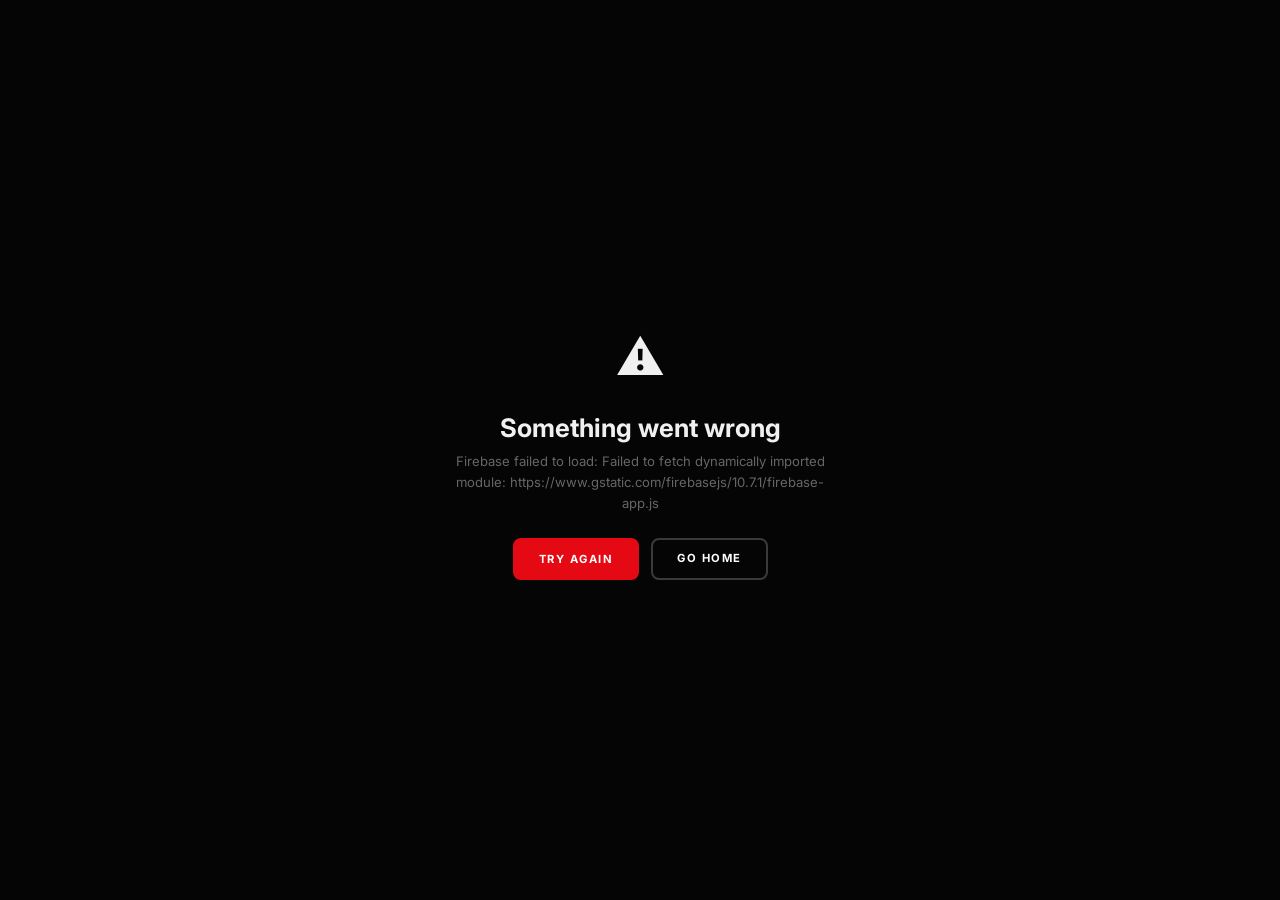
==== commit 0a9d7553: "Fix: Dashboard WSOD - inline Firebase init with error handling" ====
--- a/dashboard.html
+++ b/dashboard.html
@@ -3,18 +3,28 @@
 <head>
   <meta charset="UTF-8">
   <meta name="viewport" content="width=device-width, initial-scale=1.0">
-  <meta name="description" content="Your Frame Flicker Studios Dashboard — Manage bookings, FFS Coins, and rewards.">
+  <title>Dashboard | Frame Flicker Studios</title>
   <link rel="icon" type="image/jpeg" href="https://ffstudios.rf.gd/wp-content/uploads/2025/07/WhatsApp-Image-2025-06-20-at-01.53.56_f021d77d.jpg">
-  <title>Dashboard | Frame Flicker Studios</title>
   <link rel="stylesheet" href="css/global.css">
   <link rel="stylesheet" href="css/dashboard.css">
 </head>
 <body>
 
-<!-- ========== LOADING STATE ========== -->
+<!-- ========== LOADING ========== -->
 <div class="dash-loading" id="dashLoading">
   <div class="spinner spinner-lg"></div>
   <p class="t-small" style="margin-top:16px;">Loading your dashboard...</p>
+</div>
+
+<!-- ========== ERROR STATE (hidden by default) ========== -->
+<div id="dashError" style="display:none;position:fixed;inset:0;background:var(--bg);z-index:9998;display:none;flex-direction:column;align-items:center;justify-content:center;text-align:center;padding:24px;">
+  <div style="font-size:3rem;margin-bottom:16px;">⚠️</div>
+  <h2 class="t-h3" style="margin-bottom:8px;">Something went wrong</h2>
+  <p class="t-small" id="dashErrorMsg" style="margin-bottom:24px;max-width:400px;">Unable to load dashboard. Please check your connection and try again.</p>
+  <div class="flex gap-12">
+    <button class="btn btn-primary btn-sm" onclick="location.reload()">Try Again</button>
+    <a href="index.html" class="btn btn-secondary btn-sm">Go Home</a>
+  </div>
 </div>
 
 <!-- ========== HEADER ========== -->
@@ -24,7 +34,6 @@
       <img src="https://ffstudios.rf.gd/wp-content/uploads/2025/07/WhatsApp-Image-2025-06-20-at-01.53.56_f021d77d.jpg" alt="FFS">
       <div class="logo-text">Frame<span>Flicker</span></div>
     </a>
-
     <nav class="nav" id="nav">
       <a href="dashboard.html" class="active">Dashboard</a>
       <a href="coins.html">FFS Coins</a>
@@ -32,18 +41,14 @@
       <a href="index.html#packages">Packages</a>
       <a href="index.html#gallery">Gallery</a>
     </nav>
-
     <div class="flex items-center gap-12">
-      <!-- Coin display in header -->
       <a href="coins.html" class="coin-display" id="headerCoins">
         <div class="coin-icon">F</div>
         <span class="coin-amount" id="headerCoinCount">0</span>
       </a>
-
-      <!-- User menu -->
       <div class="user-menu-wrap" id="userMenuWrap">
         <button class="user-menu-trigger" id="userMenuBtn">
-          <img src="" alt="" class="avatar avatar-sm avatar-red" id="headerAvatar">
+          <img src="https://ui-avatars.com/api/?name=U&background=E50914&color=fff&size=64" alt="" class="avatar avatar-sm avatar-red" id="headerAvatar">
           <span class="user-menu-name" id="headerName">User</span>
           <span class="user-menu-arrow">▾</span>
         </button>
@@ -55,7 +60,6 @@
           <button class="dropdown-item dropdown-logout" id="logoutBtn">🚪 Log Out</button>
         </div>
       </div>
-
       <button class="hamburger" id="hamburger" aria-label="Menu">
         <span></span><span></span><span></span>
       </button>
@@ -115,76 +119,61 @@
     </div>
   </section>
 
-  <!-- Stats Cards -->
+  <!-- Stats -->
   <section class="dash-stats">
     <div class="container">
       <div class="grid grid-4 gap-20">
         <div class="card dash-stat-card page-enter">
           <div class="dash-stat-icon" style="background:var(--gold-subtle);">🪙</div>
-          <div>
-            <div class="t-tiny">Total Earned</div>
-            <div class="stat-value" id="totalEarned">0</div>
-          </div>
+          <div><div class="t-tiny">Total Earned</div><div class="stat-value" id="totalEarned">0</div></div>
         </div>
         <div class="card dash-stat-card page-enter" style="animation-delay:.1s;">
           <div class="dash-stat-icon" style="background:var(--red-subtle);">💳</div>
-          <div>
-            <div class="t-tiny">Total Redeemed</div>
-            <div class="stat-value" id="totalRedeemed">0</div>
-          </div>
+          <div><div class="t-tiny">Total Redeemed</div><div class="stat-value" id="totalRedeemed">0</div></div>
         </div>
         <div class="card dash-stat-card page-enter" style="animation-delay:.2s;">
           <div class="dash-stat-icon" style="background:var(--green-subtle);">📷</div>
-          <div>
-            <div class="t-tiny">Bookings</div>
-            <div class="stat-value" id="totalBookings">0</div>
-          </div>
+          <div><div class="t-tiny">Bookings</div><div class="stat-value" id="totalBookings">0</div></div>
         </div>
         <div class="card dash-stat-card page-enter" style="animation-delay:.3s;">
           <div class="dash-stat-icon" style="background:var(--blue-subtle);">🎁</div>
-          <div>
-            <div class="t-tiny">Gift Cards</div>
-            <div class="stat-value" id="totalGiftCards">0</div>
-          </div>
+          <div><div class="t-tiny">Gift Cards</div><div class="stat-value" id="totalGiftCards">0</div></div>
         </div>
       </div>
     </div>
   </section>
 
-  <!-- Two Column Layout -->
+  <!-- Content -->
   <section class="dash-content">
     <div class="container">
       <div class="dash-grid">
 
-        <!-- Left Column -->
+        <!-- Left -->
         <div class="dash-col-main">
 
-          <!-- Profile Card -->
+          <!-- Profile -->
           <div class="card card-glow dash-profile-card">
             <div class="dash-card-header">
               <h3 class="t-h4">Profile</h3>
               <button class="btn btn-ghost btn-sm" id="editProfileBtn">✏️ Edit</button>
             </div>
-
             <div class="profile-info" id="profileView">
               <div class="profile-top">
                 <div class="profile-avatar-wrap">
-                  <img src="" alt="" class="avatar avatar-xl avatar-red" id="profileAvatar">
-                  <div class="profile-tier-dot" id="profileTierDot"></div>
+                  <img src="https://ui-avatars.com/api/?name=U&background=E50914&color=fff&size=128" alt="" class="avatar avatar-xl avatar-red" id="profileAvatar">
+                  <div class="profile-tier-dot" id="profileTierDot" style="background:#cd7f32;"></div>
                 </div>
                 <div class="profile-details">
                   <h3 class="t-h3" id="profileName">Loading...</h3>
                   <p class="t-small" id="profileEmail">loading@email.com</p>
                   <p class="t-small" id="profilePhone"></p>
                   <div class="flex gap-8 flex-wrap" style="margin-top:10px;">
-                    <span class="tier-badge" id="profileTierBadge">🥉 Bronze</span>
+                    <span class="tier-badge tier-badge-bronze" id="profileTierBadge">🥉 Bronze</span>
                     <span class="badge badge-outline" id="profileJoined">Joined —</span>
                   </div>
                 </div>
               </div>
             </div>
-
-            <!-- Edit Form (hidden by default) -->
             <form class="profile-edit" id="profileEdit" style="display:none;">
               <div class="input-group">
                 <label class="input-label" for="editName">Full Name</label>
@@ -201,14 +190,14 @@
             </form>
           </div>
 
-          <!-- Recent Activity -->
+          <!-- Activity -->
           <div class="card">
             <div class="dash-card-header">
               <h3 class="t-h4">Recent Activity</h3>
               <a href="coins.html" class="btn btn-ghost btn-sm">View All →</a>
             </div>
             <div class="activity-list" id="activityList">
-              <div class="activity-empty">
+              <div class="activity-empty" id="activityEmpty">
                 <span style="font-size:2rem;">📋</span>
                 <p class="t-small">No activity yet. Book a session to start earning coins!</p>
                 <a href="index.html#packages" class="btn btn-primary btn-sm" style="margin-top:12px;">Browse Packages</a>
@@ -218,23 +207,21 @@
 
         </div>
 
-        <!-- Right Column / Sidebar -->
+        <!-- Right -->
         <div class="dash-col-side">
 
           <!-- Tier Progress -->
           <div class="card card-gold">
             <h3 class="t-h4" style="margin-bottom:20px;">🏆 Tier Progress</h3>
-            <div class="tier-progress-wrap" id="tierProgressWrap">
-              <div class="tier-current">
-                <span class="tier-badge" id="sidebarTierBadge">🥉 Bronze</span>
-                <span class="t-tiny" id="tierCoinsLabel">0 / 500 Coins</span>
-              </div>
-              <div class="progress-track progress-gold" style="margin:16px 0;">
-                <div class="progress-fill" id="tierProgressFill" style="width:0%;"></div>
-              </div>
-              <div class="tier-next">
-                <span class="t-small" id="tierNextLabel">250 more coins to <strong class="t-gold">Silver 🥈</strong></span>
-              </div>
+            <div class="tier-current">
+              <span class="tier-badge tier-badge-bronze" id="sidebarTierBadge">🥉 Bronze</span>
+              <span class="t-tiny" id="tierCoinsLabel">0 / 500 Coins</span>
+            </div>
+            <div class="progress-track progress-gold" style="margin:16px 0;">
+              <div class="progress-fill" id="tierProgressFill" style="width:0%;"></div>
+            </div>
+            <div class="tier-next">
+              <span class="t-small" id="tierNextLabel">500 more coins to <strong class="t-gold">Silver 🥈</strong></span>
             </div>
             <div class="tier-list">
               <div class="tier-list-item" id="tierBronze"><span class="tier-dot" style="background:#cd7f32;"></span> Bronze <span class="t-muted">0–499</span></div>
@@ -248,29 +235,17 @@
           <div class="card">
             <h3 class="t-h4" style="margin-bottom:20px;">⚡ Quick Actions</h3>
             <div class="quick-actions">
-              <a href="index.html#packages" class="quick-action">
-                <span class="quick-action-icon">📷</span>
-                <span>Book a Session</span>
-              </a>
-              <a href="coins.html" class="quick-action">
-                <span class="quick-action-icon">🪙</span>
-                <span>Redeem Coins</span>
-              </a>
-              <a href="giftcard.html" class="quick-action">
-                <span class="quick-action-icon">🎁</span>
-                <span>Buy Gift Card</span>
-              </a>
-              <a href="index.html#contact" class="quick-action">
-                <span class="quick-action-icon">💬</span>
-                <span>Contact Us</span>
-              </a>
-            </div>
-          </div>
-
-          <!-- Referral Card -->
+              <a href="index.html#packages" class="quick-action"><span class="quick-action-icon">📷</span><span>Book a Session</span></a>
+              <a href="coins.html" class="quick-action"><span class="quick-action-icon">🪙</span><span>Redeem Coins</span></a>
+              <a href="giftcard.html" class="quick-action"><span class="quick-action-icon">🎁</span><span>Buy Gift Card</span></a>
+              <a href="index.html#contact" class="quick-action"><span class="quick-action-icon">💬</span><span>Contact Us</span></a>
+            </div>
+          </div>
+
+          <!-- Referral -->
           <div class="card card-glow">
             <h3 class="t-h4" style="margin-bottom:12px;">🔗 Refer a Friend</h3>
-            <p class="t-small" style="margin-bottom:16px;">Share your referral code and earn <strong class="t-gold">200 FFS Coins</strong> for every friend who signs up and books.</p>
+            <p class="t-small" style="margin-bottom:16px;">Share your referral code and earn <strong class="t-gold">200 FFS Coins</strong> for every friend who books.</p>
             <div class="referral-code-wrap">
               <div class="referral-code" id="referralCode">FFS-XXXXXX</div>
               <button class="btn btn-primary btn-sm" id="copyReferral">Copy</button>
@@ -294,21 +269,59 @@
   </div>
 </footer>
 
-<!-- ========== TOAST CONTAINER ========== -->
+<!-- ========== TOAST ========== -->
 <div class="toast-container" id="toasts"></div>
 
-</body>
-
-<!-- ========== DASHBOARD CSS ========== -->
-<link rel="stylesheet" href="css/dashboard.css">
-
-<!-- ========== SCRIPTS ========== -->
+<!-- ========== SCRIPT ========== -->
 <script type="module">
-import { auth, db } from './js/firebase.js';
-import { onAuthStateChanged, signOut, updateProfile } from 'https://www.gstatic.com/firebasejs/10.7.1/firebase-auth.js';
-import { doc, getDoc, updateDoc, collection, query, where, orderBy, limit, getDocs } from 'https://www.gstatic.com/firebasejs/10.7.1/firebase-firestore.js';
-
-/* ── Toast ── */
+
+// ── STEP 1: Import Firebase with error catching ──
+var auth, db, onAuthStateChanged, signOut, updateProfile,
+    doc2, getDoc, updateDoc, collection, query, where, orderBy, limit, getDocs;
+
+try {
+  var fbApp = await import('https://www.gstatic.com/firebasejs/10.7.1/firebase-app.js');
+  var fbAuth = await import('https://www.gstatic.com/firebasejs/10.7.1/firebase-auth.js');
+  var fbFS = await import('https://www.gstatic.com/firebasejs/10.7.1/firebase-firestore.js');
+
+  var firebaseConfig = {
+    apiKey: "AIzaSyDPqf-empcIBHg93qEQdImzJ7exUOn1RJs",
+    authDomain: "ffstudios-9083a.firebaseapp.com",
+    projectId: "ffstudios-9083a",
+    storageBucket: "ffstudios-9083a.firebasestorage.app",
+    messagingSenderId: "891780995261",
+    appId: "1:891780995261:web:b842d88a799dd8b0833fd4",
+    measurementId: "G-TXYZYQ17K6"
+  };
+
+  var app = fbApp.initializeApp(firebaseConfig);
+  auth = fbAuth.getAuth(app);
+  db = fbFS.getFirestore(app);
+
+  onAuthStateChanged = fbAuth.onAuthStateChanged;
+  signOut = fbAuth.signOut;
+  updateProfile = fbAuth.updateProfile;
+
+  doc2 = fbFS.doc;
+  getDoc = fbFS.getDoc;
+  updateDoc = fbFS.updateDoc;
+  collection = fbFS.collection;
+  query = fbFS.query;
+  where = fbFS.where;
+  orderBy = fbFS.orderBy;
+  limit = fbFS.limit;
+  getDocs = fbFS.getDocs;
+
+} catch(initErr) {
+  console.error('Firebase init failed:', initErr);
+  document.getElementById('dashLoading').style.display = 'none';
+  var errDiv = document.getElementById('dashError');
+  errDiv.style.display = 'flex';
+  document.getElementById('dashErrorMsg').textContent = 'Firebase failed to load: ' + initErr.message;
+  throw initErr;
+}
+
+// ── STEP 2: Helpers ──
 function showToast(msg, type) {
   var c = document.getElementById('toasts');
   var t = document.createElement('div');
@@ -319,15 +332,13 @@
   setTimeout(function(){ t.classList.remove('show'); setTimeout(function(){ t.remove(); }, 400); }, 3500);
 }
 
-/* ── Tier Logic ── */
 function getTier(coins) {
-  if(coins >= 5000) return { name:'Platinum', icon:'💎', class:'tier-badge-platinum', next:null, nextName:null, progress:100, max:5000 };
-  if(coins >= 1500) return { name:'Gold', icon:'🥇', class:'tier-badge-gold', next:5000, nextName:'Platinum 💎', progress:((coins-1500)/(5000-1500))*100, max:5000 };
-  if(coins >= 500)  return { name:'Silver', icon:'🥈', class:'tier-badge-silver', next:1500, nextName:'Gold 🥇', progress:((coins-500)/(1500-500))*100, max:1500 };
-  return { name:'Bronze', icon:'🥉', class:'tier-badge-bronze', next:500, nextName:'Silver 🥈', progress:(coins/500)*100, max:500 };
-}
-
-/* ── Greeting based on time ── */
+  if(coins >= 5000) return { name:'Platinum', icon:'💎', cls:'tier-badge-platinum', next:null, nextName:null, progress:100, max:5000 };
+  if(coins >= 1500) return { name:'Gold', icon:'🥇', cls:'tier-badge-gold', next:5000, nextName:'Platinum 💎', progress:((coins-1500)/(5000-1500))*100, max:5000 };
+  if(coins >= 500)  return { name:'Silver', icon:'🥈', cls:'tier-badge-silver', next:1500, nextName:'Gold 🥇', progress:((coins-500)/(1500-500))*100, max:1500 };
+  return { name:'Bronze', icon:'🥉', cls:'tier-badge-bronze', next:500, nextName:'Silver 🥈', progress:(coins/500)*100, max:500 };
+}
+
 function getGreeting() {
   var h = new Date().getHours();
   if(h < 12) return 'Good Morning';
@@ -335,150 +346,172 @@
   return 'Good Evening';
 }
 
-/* ── Format date ── */
 function formatDate(ts) {
   if(!ts) return '—';
-  var d = ts.toDate ? ts.toDate() : new Date(ts);
-  return d.toLocaleDateString('en-US', { year:'numeric', month:'short', day:'numeric' });
-}
-
-/* ── Generate referral code ── */
-function genReferral(uid) {
-  return 'FFS-' + uid.substring(0,6).toUpperCase();
-}
-
-/* ── Default avatar ── */
+  try { var d = ts.toDate ? ts.toDate() : new Date(ts); return d.toLocaleDateString('en-US',{year:'numeric',month:'short',day:'numeric'}); }
+  catch(e) { return '—'; }
+}
+
+function genReferral(uid) { return 'FFS-' + uid.substring(0,6).toUpperCase(); }
+
 function getAvatar(user, data) {
   if(data && data.photoURL) return data.photoURL;
-  if(user.photoURL) return user.photoURL;
-  return 'https://ui-avatars.com/api/?name=' + encodeURIComponent(data ? data.name : 'User') + '&background=E50914&color=fff&size=128';
-}
-
-/* ── Populate Dashboard ── */
+  if(user && user.photoURL) return user.photoURL;
+  var name = (data && data.name) ? data.name : 'User';
+  return 'https://ui-avatars.com/api/?name=' + encodeURIComponent(name) + '&background=E50914&color=fff&size=128';
+}
+
+function createActivityItem(tx) {
+  var isEarn = tx.type === 'earned';
+  var item = document.createElement('div');
+  item.className = 'activity-item';
+  item.innerHTML =
+    '<div class="activity-icon" style="background:'+(isEarn?'var(--gold-subtle)':'var(--red-subtle)')+';">'+(isEarn?'🪙':'💳')+'</div>'+
+    '<div class="activity-info"><strong>'+(tx.reason||'Transaction')+'</strong><span class="t-tiny">'+formatDate(tx.date)+'</span></div>'+
+    '<div class="activity-amount '+(isEarn?'t-gold':'t-accent')+'">'+(isEarn?'+':'-')+tx.amount+'</div>';
+  return item;
+}
+
+// ── STEP 3: Load Dashboard ──
 async function loadDashboard(user) {
-  var userRef = doc(db, 'users', user.uid);
-  var snap = await getDoc(userRef);
-
-  if(!snap.exists()) {
-    showToast('Profile not found. Please register again.', 'error');
-    await signOut(auth);
-    window.location.href = 'register.html';
-    return;
+  try {
+    var userRef = doc2(db, 'users', user.uid);
+    var snap = await getDoc(userRef);
+
+    if(!snap.exists()) {
+      showToast('Profile not found. Please register.', 'error');
+      await signOut(auth);
+      window.location.href = 'register.html';
+      return;
+    }
+
+    var data = snap.data();
+    var tier = getTier(data.coins || 0);
+    var avatar = getAvatar(user, data);
+
+    // Show dashboard
+    document.getElementById('dashLoading').style.display = 'none';
+    document.getElementById('dashMain').style.display = 'block';
+
+    // Header
+    document.getElementById('headerName').textContent = (data.name || 'User').split(' ')[0];
+    document.getElementById('headerAvatar').src = avatar;
+    document.getElementById('headerCoinCount').textContent = (data.coins || 0).toLocaleString();
+
+    // Welcome
+    document.getElementById('greetTime').textContent = getGreeting();
+    document.getElementById('welcomeName').textContent = 'Welcome back, ' + (data.name || 'User').split(' ')[0] + '!';
+    document.getElementById('welcomeCoins').textContent = (data.coins || 0).toLocaleString();
+
+    // Ring
+    var totalDash = 339.292;
+    var pct = Math.min((data.coins || 0) / (tier.max || 500), 1);
+    setTimeout(function(){ document.getElementById('coinRing').style.strokeDashoffset = totalDash - (totalDash * pct); }, 300);
+
+    // Welcome tier
+    var wb = document.getElementById('welcomeTierBadge');
+    wb.textContent = tier.icon + ' ' + tier.name;
+    wb.className = 'tier-badge ' + tier.cls;
+
+    // Stats
+    document.getElementById('totalEarned').textContent = (data.totalEarned || 0).toLocaleString();
+    document.getElementById('totalRedeemed').textContent = (data.totalRedeemed || 0).toLocaleString();
+    document.getElementById('totalBookings').textContent = (data.bookings ? data.bookings.length : 0);
+    document.getElementById('totalGiftCards').textContent = (data.giftCards ? data.giftCards.length : 0);
+
+    // Profile
+    document.getElementById('profileAvatar').src = avatar;
+    document.getElementById('profileName').textContent = data.name || 'User';
+    document.getElementById('profileEmail').textContent = data.email || '';
+    document.getElementById('profilePhone').textContent = data.phone || '';
+
+    var pb = document.getElementById('profileTierBadge');
+    pb.textContent = tier.icon + ' ' + tier.name;
+    pb.className = 'tier-badge ' + tier.cls;
+    document.getElementById('profileJoined').textContent = 'Joined ' + formatDate(data.joined);
+
+    var dotColors = { Bronze:'#cd7f32', Silver:'#c0c0c0', Gold:'#f5a623', Platinum:'#e5e4e2' };
+    document.getElementById('profileTierDot').style.background = dotColors[tier.name] || '#cd7f32';
+
+    document.getElementById('editName').value = data.name || '';
+    document.getElementById('editPhone').value = data.phone || '';
+
+    // Sidebar tier
+    var sb = document.getElementById('sidebarTierBadge');
+    sb.textContent = tier.icon + ' ' + tier.name;
+    sb.className = 'tier-badge ' + tier.cls;
+    document.getElementById('tierCoinsLabel').textContent = (data.coins || 0) + ' / ' + (tier.next || tier.max) + ' Coins';
+    document.getElementById('tierProgressFill').style.width = tier.progress + '%';
+
+    if(tier.next) {
+      document.getElementById('tierNextLabel').innerHTML = (tier.next - (data.coins||0)) + ' more coins to <strong class="t-gold">' + tier.nextName + '</strong>';
+    } else {
+      document.getElementById('tierNextLabel').innerHTML = '<strong class="t-gold">🎉 Max tier reached!</strong>';
+    }
+
+    var tierMap = { Bronze:'tierBronze', Silver:'tierSilver', Gold:'tierGold', Platinum:'tierPlatinum' };
+    document.querySelectorAll('.tier-list-item').forEach(function(el){ el.classList.remove('tier-list-active'); });
+    var ae = document.getElementById(tierMap[tier.name]);
+    if(ae) ae.classList.add('tier-list-active');
+
+    document.getElementById('referralCode').textContent = genReferral(user.uid);
+
+    // Activity
+    loadActivity(user.uid);
+
+  } catch(err) {
+    console.error('Dashboard error:', err);
+    document.getElementById('dashLoading').style.display = 'none';
+    var errDiv = document.getElementById('dashError');
+    errDiv.style.display = 'flex';
+    document.getElementById('dashErrorMsg').textContent = err.message;
   }
-
-  var data = snap.data();
-  var tier = getTier(data.coins || 0);
-  var avatar = getAvatar(user, data);
-
-  // Hide loading, show dashboard
-  document.getElementById('dashLoading').style.display = 'none';
-  document.getElementById('dashMain').style.display = 'block';
-
-  // Header
-  document.getElementById('headerName').textContent = (data.name || 'User').split(' ')[0];
-  document.getElementById('headerAvatar').src = avatar;
-  document.getElementById('headerCoinCount').textContent = (data.coins || 0).toLocaleString();
-
-  // Welcome
-  document.getElementById('greetTime').textContent = getGreeting();
-  document.getElementById('welcomeName').textContent = 'Welcome back, ' + (data.name || 'User').split(' ')[0] + '!';
-  document.getElementById('welcomeCoins').textContent = (data.coins || 0).toLocaleString();
-
-  // Coin ring animation
-  var totalDash = 339.292;
-  var coinPercent = Math.min((data.coins || 0) / (tier.max || 500), 1);
-  setTimeout(function(){
-    document.getElementById('coinRing').style.strokeDashoffset = totalDash - (totalDash * coinPercent);
-  }, 300);
-
-  // Tier badge in welcome
-  var tierBadge = document.getElementById('welcomeTierBadge');
-  tierBadge.textContent = tier.icon + ' ' + tier.name;
-  tierBadge.className = 'tier-badge ' + tier.class;
-
-  // Stats
-  document.getElementById('totalEarned').textContent = (data.totalEarned || 0).toLocaleString();
-  document.getElementById('totalRedeemed').textContent = (data.totalRedeemed || 0).toLocaleString();
-  document.getElementById('totalBookings').textContent = (data.bookings ? data.bookings.length : 0);
-  document.getElementById('totalGiftCards').textContent = (data.giftCards ? data.giftCards.length : 0);
-
-  // Profile
-  document.getElementById('profileAvatar').src = avatar;
-  document.getElementById('profileName').textContent = data.name || 'User';
-  document.getElementById('profileEmail').textContent = data.email || '';
-  document.getElementById('profilePhone').textContent = data.phone || '';
-
-  var pTierBadge = document.getElementById('profileTierBadge');
-  pTierBadge.textContent = tier.icon + ' ' + tier.name;
-  pTierBadge.className = 'tier-badge ' + tier.class;
-
-  document.getElementById('profileJoined').textContent = 'Joined ' + formatDate(data.joined);
-
-  // Profile tier dot color
-  var dotColors = { Bronze:'#cd7f32', Silver:'#c0c0c0', Gold:'#f5a623', Platinum:'#e5e4e2' };
-  document.getElementById('profileTierDot').style.background = dotColors[tier.name] || '#cd7f32';
-
-  // Edit form pre-fill
-  document.getElementById('editName').value = data.name || '';
-  document.getElementById('editPhone').value = data.phone || '';
-
-  // Sidebar tier progress
-  var sTierBadge = document.getElementById('sidebarTierBadge');
-  sTierBadge.textContent = tier.icon + ' ' + tier.name;
-  sTierBadge.className = 'tier-badge ' + tier.class;
-
-  document.getElementById('tierCoinsLabel').textContent = (data.coins || 0) + ' / ' + (tier.next || tier.max) + ' Coins';
-  document.getElementById('tierProgressFill').style.width = tier.progress + '%';
-
-  if(tier.next) {
-    document.getElementById('tierNextLabel').innerHTML = (tier.next - (data.coins || 0)) + ' more coins to <strong class="t-gold">' + tier.nextName + '</strong>';
-  } else {
-    document.getElementById('tierNextLabel').innerHTML = '<strong class="t-gold">🎉 Max tier reached!</strong>';
+}
+
+// ── STEP 4: Load Activity ──
+async function loadActivity(uid) {
+  var list = document.getElementById('activityList');
+  var empty = document.getElementById('activityEmpty');
+
+  try {
+    // Try ordered query first
+    var q = query(collection(db, 'transactions'), where('userId', '==', uid), orderBy('date', 'desc'), limit(5));
+    var snap = await getDocs(q);
+
+    if(!snap.empty) {
+      list.innerHTML = '';
+      snap.forEach(function(d){ list.appendChild(createActivityItem(d.data())); });
+      return;
+    }
+  } catch(e1) {
+    console.warn('Ordered query failed (index needed):', e1.message);
+
+    // Fallback — no orderBy
+    try {
+      var q2 = query(collection(db, 'transactions'), where('userId', '==', uid), limit(5));
+      var snap2 = await getDocs(q2);
+
+      if(!snap2.empty) {
+        list.innerHTML = '';
+        var items = [];
+        snap2.forEach(function(d){ items.push(d.data()); });
+        items.sort(function(a,b){
+          var da = a.date ? (a.date.toDate ? a.date.toDate() : new Date(a.date)) : new Date(0);
+          var db3 = b.date ? (b.date.toDate ? b.date.toDate() : new Date(b.date)) : new Date(0);
+          return db3 - da;
+        });
+        items.forEach(function(tx){ list.appendChild(createActivityItem(tx)); });
+        return;
+      }
+    } catch(e2) {
+      console.warn('Fallback query failed:', e2.message);
+    }
   }
-
-  // Highlight current tier in list
-  var tierMap = { Bronze:'tierBronze', Silver:'tierSilver', Gold:'tierGold', Platinum:'tierPlatinum' };
-  var activeEl = document.getElementById(tierMap[tier.name]);
-  if(activeEl) activeEl.classList.add('tier-list-active');
-
-  // Referral code
-  document.getElementById('referralCode').textContent = genReferral(user.uid);
-
-  // Load recent transactions
-  try {
-    var txQuery = query(
-      collection(db, 'transactions'),
-      where('userId', '==', user.uid),
-      orderBy('date', 'desc'),
-      limit(5)
-    );
-    var txSnap = await getDocs(txQuery);
-    var actList = document.getElementById('activityList');
-
-    if(!txSnap.empty) {
-      actList.innerHTML = '';
-      txSnap.forEach(function(txDoc){
-        var tx = txDoc.data();
-        var isEarn = tx.type === 'earned';
-        var item = document.createElement('div');
-        item.className = 'activity-item';
-        item.innerHTML =
-          '<div class="activity-icon" style="background:' + (isEarn ? 'var(--gold-subtle)' : 'var(--red-subtle)') + ';">' + (isEarn ? '🪙' : '💳') + '</div>' +
-          '<div class="activity-info">' +
-            '<strong>' + (tx.reason || 'Transaction') + '</strong>' +
-            '<span class="t-tiny">' + formatDate(tx.date) + '</span>' +
-          '</div>' +
-          '<div class="activity-amount ' + (isEarn ? 't-gold' : 't-accent') + '">' + (isEarn ? '+' : '-') + tx.amount + '</div>';
-        actList.appendChild(item);
-      });
-    }
-  } catch(err) {
-    console.log('Transactions query error:', err);
-  }
-}
-
-/* ── Auth check ── */
-onAuthStateChanged(auth, function(user){
+  // Keep empty state
+}
+
+// ── STEP 5: Auth Guard ──
+onAuthStateChanged(auth, function(user) {
   if(!user) {
     window.location.href = 'login.html';
     return;
@@ -486,29 +519,21 @@
   loadDashboard(user);
 });
 
-/* ── Logout ── */
+// ── STEP 6: Logout ──
 async function handleLogout() {
-  try {
-    await signOut(auth);
-    showToast('Logged out successfully', 'success');
-    setTimeout(function(){ window.location.href = 'index.html'; }, 800);
-  } catch(err) {
-    showToast('Logout failed: ' + err.message, 'error');
-  }
+  try { await signOut(auth); window.location.href = 'index.html'; }
+  catch(err) { showToast('Logout failed', 'error'); }
 }
 document.getElementById('logoutBtn').addEventListener('click', handleLogout);
 document.getElementById('mobLogout').addEventListener('click', handleLogout);
 
-/* ── User dropdown ── */
+// ── STEP 7: User Dropdown ──
 var menuBtn = document.getElementById('userMenuBtn');
 var dropdown = document.getElementById('userDropdown');
-menuBtn.addEventListener('click', function(e){
-  e.stopPropagation();
-  dropdown.classList.toggle('open');
-});
+menuBtn.addEventListener('click', function(e){ e.stopPropagation(); dropdown.classList.toggle('open'); });
 document.addEventListener('click', function(){ dropdown.classList.remove('open'); });
 
-/* ── Edit profile ── */
+// ── STEP 8: Edit Profile ──
 var editBtn = document.getElementById('editProfileBtn');
 var cancelBtn = document.getElementById('cancelEditBtn');
 var profileView = document.getElementById('profileView');
@@ -530,53 +555,37 @@
   e.preventDefault();
   var name = document.getElementById('editName').value.trim();
   var phone = document.getElementById('editPhone').value.trim();
-
-  if(!name || name.length < 2) {
-    showToast('Name must be at least 2 characters', 'error');
-    return;
-  }
-
+  if(!name || name.length < 2) { showToast('Name too short', 'error'); return; }
   try {
     var user = auth.currentUser;
     await updateProfile(user, { displayName: name });
-    await updateDoc(doc(db, 'users', user.uid), { name: name, phone: phone });
-
-    // Update UI
+    await updateDoc(doc2(db, 'users', user.uid), { name: name, phone: phone });
     document.getElementById('profileName').textContent = name;
     document.getElementById('profilePhone').textContent = phone;
     document.getElementById('headerName').textContent = name.split(' ')[0];
     document.getElementById('welcomeName').textContent = 'Welcome back, ' + name.split(' ')[0] + '!';
-
     profileView.style.display = 'block';
     profileEdit.style.display = 'none';
     editBtn.style.display = 'inline-flex';
-
     showToast('Profile updated!', 'success');
-  } catch(err) {
-    showToast('Update failed: ' + err.message, 'error');
-  }
+  } catch(err) { showToast('Update failed: ' + err.message, 'error'); }
 });
 
-/* ── Copy referral code ── */
+// ── STEP 9: Copy Referral ──
 document.getElementById('copyReferral').addEventListener('click', function(){
   var code = document.getElementById('referralCode').textContent;
   navigator.clipboard.writeText(code).then(function(){
-    showToast('Referral code copied! Share it with friends 🎉', 'success');
-  }).catch(function(){
-    showToast('Copy failed — please copy manually', 'error');
-  });
+    showToast('Referral code copied! 🎉', 'success');
+  }).catch(function(){ showToast('Copy failed', 'error'); });
 });
 
-/* ── Mobile menu ── */
+// ── STEP 10: Mobile Menu ──
 var ham = document.getElementById('hamburger');
 var mob = document.getElementById('mobileNav');
-ham.addEventListener('click', function(){
-  ham.classList.toggle('open');
-  mob.classList.toggle('open');
-});
+ham.addEventListener('click', function(){ ham.classList.toggle('open'); mob.classList.toggle('open'); });
 document.querySelectorAll('.mob-link').forEach(function(l){
   l.addEventListener('click', function(){ ham.classList.remove('open'); mob.classList.remove('open'); });
 });
+
 </script>
-
 </html>
